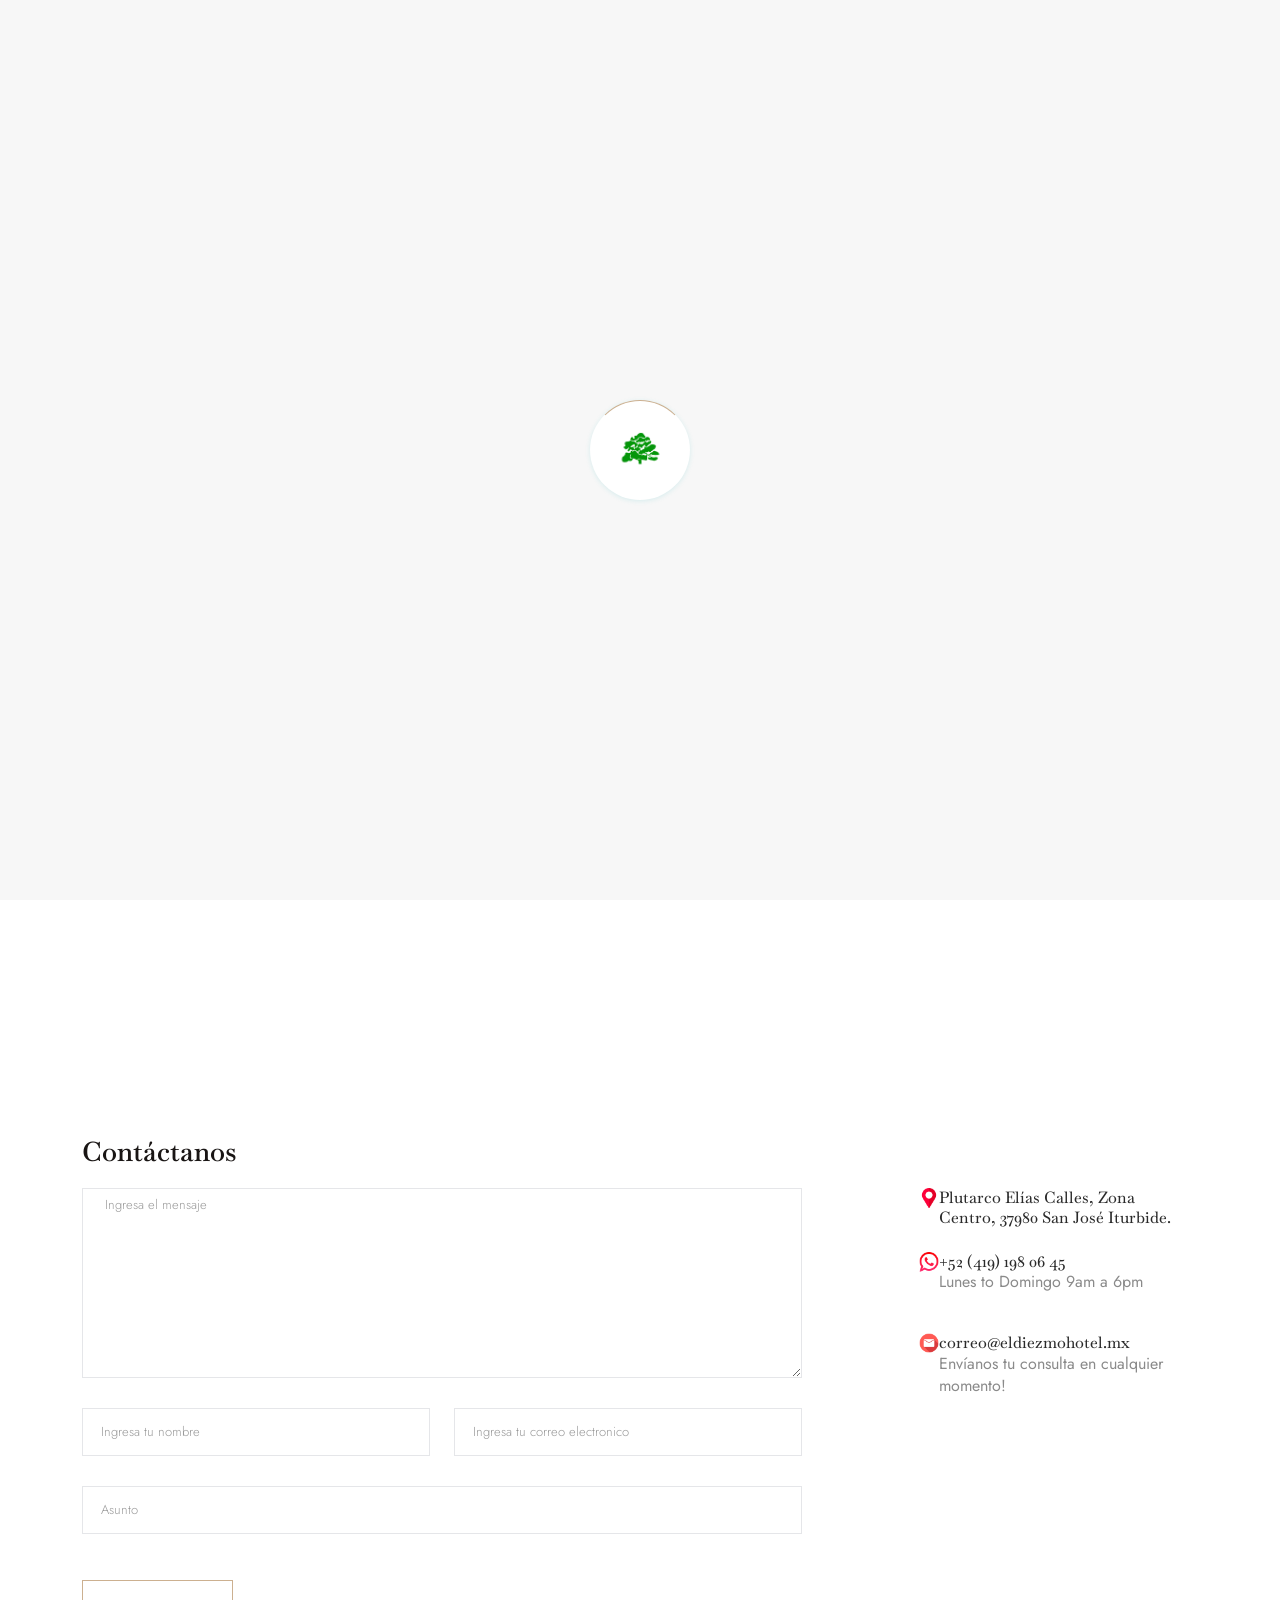
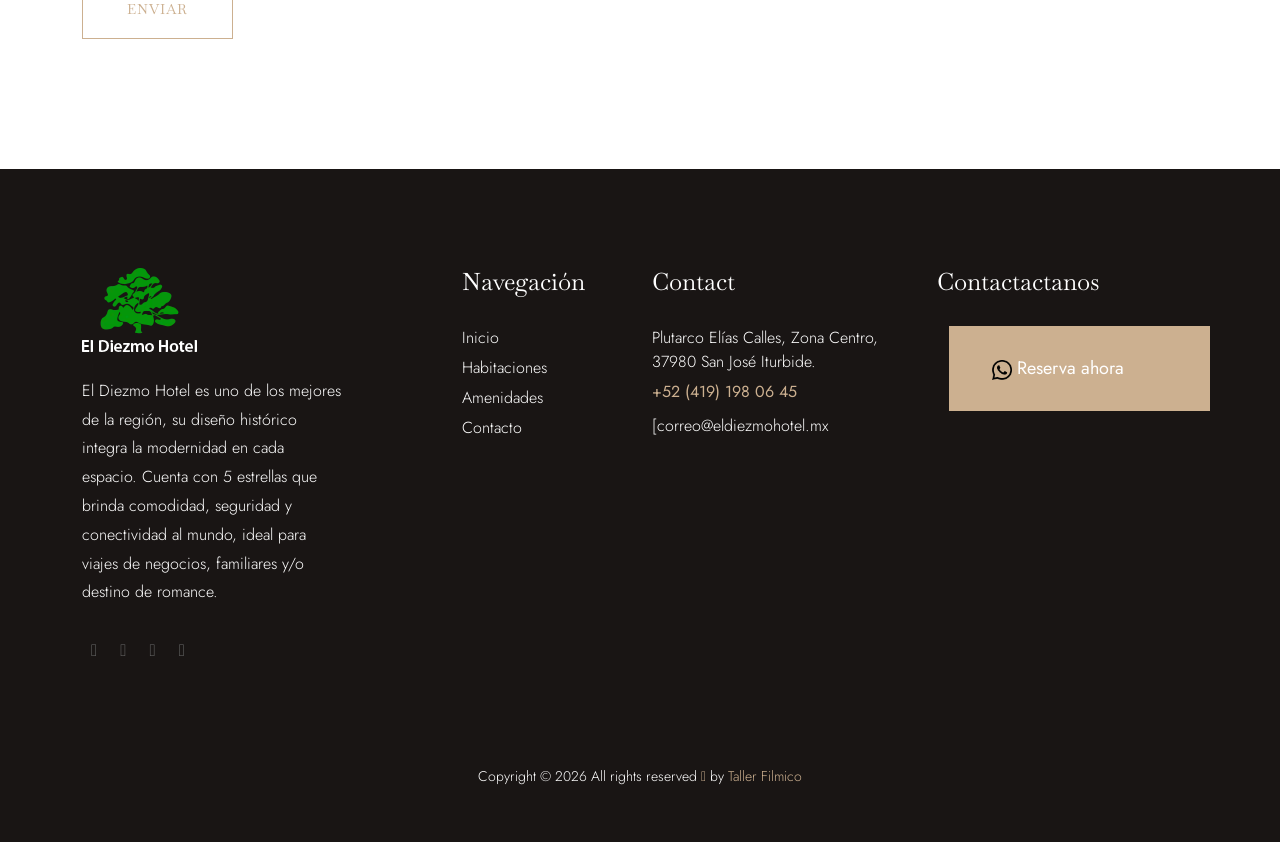
==== contact.html @ 3658029a "Cambios realizados 2" ====
<!DOCTYPE html>
<html class="no-js" lang="zxx">
  <head>
    <meta charset="utf-8" />
    <meta http-equiv="x-ua-compatible" content="ie=edge" />
    <title>Hotel | El Diezmo</title>
    <meta name="description" content="" />
    <meta name="viewport" content="width=device-width, initial-scale=1" />
    <link
      rel="shortcut icon"
      type="image/x-icon"
      href="assets/logo_diezmo.png"
    />

    <link
      rel="stylesheet"
      href="assets/css/A.bootstrap.min.css+owl.carousel.min.css+slicknav.css+gijgo.css+animate.min.css+magnific-popup.css+fontawesome-all.min.css+themify-icons.css+slick.css+nice-select.css,Mcc.6IcTY7UM1k.css.pagespeed.cf.N2L1IuRRrG.css"
    />
    <link
      rel="stylesheet"
      href="assets/css/A.style.css.pagespeed.cf.FJhlcspkRa.css"
    />
  </head>
  <body>
    <div id="preloader-active">
      <div class="preloader d-flex align-items-center justify-content-center">
        <div class="preloader-inner position-relative">
          <div class="preloader-circle"></div>
          <div class="preloader-img pere-text">
            <script data-pagespeed-no-defer>
              //<![CDATA[
              (function () {
                for (
                  var g =
                      "function" == typeof Object.defineProperties
                        ? Object.defineProperty
                        : function (b, c, a) {
                            if (a.get || a.set)
                              throw new TypeError(
                                "ES3 does not support getters and setters."
                              );
                            b != Array.prototype &&
                              b != Object.prototype &&
                              (b[c] = a.value);
                          },
                    h =
                      "undefined" != typeof window && window === this
                        ? this
                        : "undefined" != typeof global && null != global
                        ? global
                        : this,
                    k = ["String", "prototype", "repeat"],
                    l = 0;
                  l < k.length - 1;
                  l++
                ) {
                  var m = k[l];
                  m in h || (h[m] = {});
                  h = h[m];
                }
                var n = k[k.length - 1],
                  p = h[n],
                  q = p
                    ? p
                    : function (b) {
                        var c;
                        if (null == this)
                          throw new TypeError(
                            "The 'this' value for String.prototype.repeat must not be null or undefined"
                          );
                        c = this + "";
                        if (0 > b || 1342177279 < b)
                          throw new RangeError("Invalid count value");
                        b |= 0;
                        for (var a = ""; b; )
                          if ((b & 1 && (a += c), (b >>>= 1))) c += c;
                        return a;
                      };
                q != p &&
                  null != q &&
                  g(h, n, { configurable: !0, writable: !0, value: q });
                var t = this;
                function u(b, c) {
                  var a = b.split("."),
                    d = t;
                  a[0] in d || !d.execScript || d.execScript("var " + a[0]);
                  for (var e; a.length && (e = a.shift()); )
                    a.length || void 0 === c
                      ? d[e]
                        ? (d = d[e])
                        : (d = d[e] = {})
                      : (d[e] = c);
                }
                function v(b) {
                  var c = b.length;
                  if (0 < c) {
                    for (var a = Array(c), d = 0; d < c; d++) a[d] = b[d];
                    return a;
                  }
                  return [];
                }
                function w(b) {
                  var c = window;
                  if (c.addEventListener) c.addEventListener("load", b, !1);
                  else if (c.attachEvent) c.attachEvent("onload", b);
                  else {
                    var a = c.onload;
                    c.onload = function () {
                      b.call(this);
                      a && a.call(this);
                    };
                  }
                }
                var x;
                function y(b, c, a, d, e) {
                  this.h = b;
                  this.j = c;
                  this.l = a;
                  this.f = e;
                  this.g = {
                    height:
                      window.innerHeight ||
                      document.documentElement.clientHeight ||
                      document.body.clientHeight,
                    width:
                      window.innerWidth ||
                      document.documentElement.clientWidth ||
                      document.body.clientWidth,
                  };
                  this.i = d;
                  this.b = {};
                  this.a = [];
                  this.c = {};
                }
                function z(b, c) {
                  var a,
                    d,
                    e = c.getAttribute("data-pagespeed-url-hash");
                  if ((a = e && !(e in b.c)))
                    if (0 >= c.offsetWidth && 0 >= c.offsetHeight) a = !1;
                    else {
                      d = c.getBoundingClientRect();
                      var f = document.body;
                      a =
                        d.top +
                        ("pageYOffset" in window
                          ? window.pageYOffset
                          : (document.documentElement || f.parentNode || f)
                              .scrollTop);
                      d =
                        d.left +
                        ("pageXOffset" in window
                          ? window.pageXOffset
                          : (document.documentElement || f.parentNode || f)
                              .scrollLeft);
                      f = a.toString() + "," + d;
                      b.b.hasOwnProperty(f)
                        ? (a = !1)
                        : ((b.b[f] = !0),
                          (a = a <= b.g.height && d <= b.g.width));
                    }
                  a && (b.a.push(e), (b.c[e] = !0));
                }
                y.prototype.checkImageForCriticality = function (b) {
                  b.getBoundingClientRect && z(this, b);
                };
                u(
                  "pagespeed.CriticalImages.checkImageForCriticality",
                  function (b) {
                    x.checkImageForCriticality(b);
                  }
                );
                u("pagespeed.CriticalImages.checkCriticalImages", function () {
                  A(x);
                });
                function A(b) {
                  b.b = {};
                  for (
                    var c = ["IMG", "INPUT"], a = [], d = 0;
                    d < c.length;
                    ++d
                  )
                    a = a.concat(v(document.getElementsByTagName(c[d])));
                  if (a.length && a[0].getBoundingClientRect) {
                    for (d = 0; (c = a[d]); ++d) z(b, c);
                    a = "oh=" + b.l;
                    b.f && (a += "&n=" + b.f);
                    if ((c = !!b.a.length))
                      for (
                        a += "&ci=" + encodeURIComponent(b.a[0]), d = 1;
                        d < b.a.length;
                        ++d
                      ) {
                        var e = "," + encodeURIComponent(b.a[d]);
                        131072 >= a.length + e.length && (a += e);
                      }
                    b.i &&
                      ((e = "&rd=" + encodeURIComponent(JSON.stringify(B()))),
                      131072 >= a.length + e.length && (a += e),
                      (c = !0));
                    C = a;
                    if (c) {
                      d = b.h;
                      b = b.j;
                      var f;
                      if (window.XMLHttpRequest) f = new XMLHttpRequest();
                      else if (window.ActiveXObject)
                        try {
                          f = new ActiveXObject("Msxml2.XMLHTTP");
                        } catch (r) {
                          try {
                            f = new ActiveXObject("Microsoft.XMLHTTP");
                          } catch (D) {}
                        }
                      f &&
                        (f.open(
                          "POST",
                          d +
                            (-1 == d.indexOf("?") ? "?" : "&") +
                            "url=" +
                            encodeURIComponent(b)
                        ),
                        f.setRequestHeader(
                          "Content-Type",
                          "application/x-www-form-urlencoded"
                        ),
                        f.send(a));
                    }
                  }
                }
                function B() {
                  var b = {},
                    c;
                  c = document.getElementsByTagName("IMG");
                  if (!c.length) return {};
                  var a = c[0];
                  if (!("naturalWidth" in a && "naturalHeight" in a)) return {};
                  for (var d = 0; (a = c[d]); ++d) {
                    var e = a.getAttribute("data-pagespeed-url-hash");
                    e &&
                      ((!(e in b) &&
                        0 < a.width &&
                        0 < a.height &&
                        0 < a.naturalWidth &&
                        0 < a.naturalHeight) ||
                        (e in b && a.width >= b[e].o && a.height >= b[e].m)) &&
                      (b[e] = {
                        rw: a.width,
                        rh: a.height,
                        ow: a.naturalWidth,
                        oh: a.naturalHeight,
                      });
                  }
                  return b;
                }
                var C = "";
                u("pagespeed.CriticalImages.getBeaconData", function () {
                  return C;
                });
                u("pagespeed.CriticalImages.Run", function (b, c, a, d, e, f) {
                  var r = new y(b, c, a, e, f);
                  x = r;
                  d &&
                    w(function () {
                      window.setTimeout(function () {
                        A(r);
                      }, 0);
                    });
                });
              })();

              pagespeed.CriticalImages.Run(
                "/mod_pagespeed_beacon",
                "https://preview.colorlib.com/theme/rolax/contact.html",
                "-ilGEe-FWC",
                true,
                false,
                "aGmHltEAz98"
              );
              //]]>
            </script>
            <img
            src="assets/logo_diezmo.png"

              alt="loder"
              data-pagespeed-url-hash="3794015831"
              onload="pagespeed.CriticalImages.checkImageForCriticality(this);"
            />
          </div>
        </div>
      </div>
    </div>

    <header>
      <div class="header-area header-transparent">
        <div class="main-header">
          <div class="header-top">
            <div class="container-fluid">
              <div class="row">
                <div class="col-xl-12">
                  <div
                    class="d-flex justify-content-between flex-wrap align-items-center"
                  >
                    <div class="header-info-left">
                      <ul>
                        <li>Llamanos: +52 (419) 198 06 45</li>
                        <li>
                          <a
                            href="/cdn-cgi/l/email-protection"
                            class="__cf_email__"
                            data-cfemail="6801060e07281a07040910460b0705"
                            >correo@eldiezmohotel.mx</a
                          >
                        </li>
                      </ul>
                    </div>
                    <div class="header-info-right d-none d-sm-block">
                      <ul class="header-social">
                        <li>
                          <a href="#"><i class="fab fa-facebook"></i></a>
                        </li>
                        <li>
                          <a href="#"><i class="fab fa-twitter"></i></a>
                        </li>
                        <li>
                          <a href="#"><i class="fab fa-linkedin-in"></i></a>
                        </li>
                      </ul>
                    </div>
                  </div>
                </div>
              </div>
            </div>
          </div>
          <div class="header-bottom header-sticky">
            <div class="container-fluid">
              <div
                class="d-flex align-items-center justify-content-between flex-wrap"
              >
                <div class="logo">
                  <a href="index.html"
                    ><img
                      src="assets/logo_diezmo.png"
                      alt=""
                      data-pagespeed-url-hash="4291816094"
                      onload="pagespeed.CriticalImages.checkImageForCriticality(this);"
                  /></a>
                </div>
                <div class="menu-wrapper d-flex align-items-center">
                  <div class="main-menu d-none d-lg-block">
                    <nav>
                      <ul id="navigation">
                        <li><a href="index.html">Inicio</a></li>
                        <li><a href="rooms.html">Hotel</a></li>
                        <li><a href="restaurant.html">Amenidades</a></li>
                        <li><a href="contact.html">Contactactanos</a></li>
                      </ul>
                    </nav>
                  </div>

                  <div
                    class="header-right-btn f-right d-flex align-items-center"
                  >
                    <a
                      href="https://wa.me/5215512345678/?text=Hola%20Hotel,%20me%20gustaría%20hacer%20una%20reserva."
                      target="_blank"
                      class="header-btn2 d-none d-lg-block"
                      >Reserva ahora</a
                    >
                  </div>
                </div>

                <div class="col-12">
                  <div class="mobile_menu d-block d-lg-none"></div>
                </div>
              </div>
            </div>
          </div>
        </div>
      </div>
    </header>
    <main>
      <div class="slider-area hero-bg1 hero-overly">
        <div class="single-slider slider-height3 d-flex align-items-center">
          <div class="container">
            <div class="row justify-content-center">
              <div class="col-xl-7 col-lg-11">
                <div class="hero-caption hero-caption3">
                  <h1>Contactactanos</h1>
                </div>
              </div>
            </div>
          </div>
        </div>
      </div>

      <section class="contact-section">
        <div class="container">
          <div class="d-none d-sm-block mb-5 pb-4">
            <div style="width: 100%">
              <iframe 
              
              src="https://www.google.com/maps/embed?pb=!1m18!1m12!1m3!1d465.6100948920963!2d-100.38372322470441!3d20.997416411010782!2m3!1f0!2f0!3f0!3m2!1i1024!2i768!4f13.1!3m3!1m2!1s0x85d4bb1a746e9599%3A0x2f17b58926d4d061!2sEl%20Diezmo%20Hotel!5e0!3m2!1ses-419!2smx!4v1737780073823!5m2!1ses-419!2smx" 
              
              width="100%" height="527" style="border:0;" allowfullscreen="" loading="lazy" referrerpolicy="no-referrer-when-downgrade"></iframe>
            </div>
          </div>
          <div class="row">
            <!-- <div class="col-12">
              <h2 class="contact-title">Contáctanos</h2>
            </div>
            <div class="col-lg-6">
              <a
                href="https://wa.me/5215512345678/?text=Hola%20Hotel,%20me%20gustaría%20hacer%20una%20reserva."
                target="_blank"
                class="btn_01 about-btn"
                >Reserva Ya!</a
              >
            </div> -->
            <!-- <div class="col-lg-8">
              <form
                class="form-contact contact_form"
                action="contact_process.php"
                method="post"
                id="contactForm"
                novalidate
              >
                <div class="row">
                  <div class="col-12">
                    <div class="form-group">
                      <textarea
                        class="form-control w-100"
                        name="message"
                        id="message"
                        cols="30"
                        rows="9"
                        onfocus="this.placeholder = ''"
                        onblur="this.placeholder = 'Enter Message'"
                        placeholder=" Enter Message"
                      ></textarea>
                    </div>
                  </div>
                  <div class="col-sm-6">
                    <div class="form-group">
                      <input
                        class="form-control valid"
                        name="name"
                        id="name"
                        type="text"
                        onfocus="this.placeholder = ''"
                        onblur="this.placeholder = 'Enter your name'"
                        placeholder="Enter your name"
                      />
                    </div>
                  </div>
                  <div class="col-sm-6">
                    <div class="form-group">
                      <input
                        class="form-control valid"
                        name="email"
                        id="email"
                        type="email"
                        onfocus="this.placeholder = ''"
                        onblur="this.placeholder = 'Enter email address'"
                        placeholder="Email"
                      />
                    </div>
                  </div>
                  <div class="col-12">
                    <div class="form-group">
                      <input
                        class="form-control"
                        name="subject"
                        id="subject"
                        type="text"
                        onfocus="this.placeholder = ''"
                        onblur="this.placeholder = 'Enter Subject'"
                        placeholder="Enter Subject"
                      />
                    </div>
                  </div>
                </div>
                <div class="form-group mt-3">
                  <button
                    type="submit"
                    class="button button-contactForm boxed-btn"
                  >
                    Send
                  </button>
                </div>
              </form>
            </div> -->
            <div class="row">
              <div class="col-12">
              <h2 class="contact-title">Contáctanos</h2>
              </div>
              <div class="col-lg-8">
              <form class="form-contact contact_form" action="contact_process.php" method="post" id="contactForm" novalidate>
              <div class="row">
              <div class="col-12">
              <div class="form-group">
              <textarea class="form-control w-100" name="message" id="message" cols="30" rows="9" onfocus="this.placeholder = ''" onblur="this.placeholder = 'Ingresa el mensaje'" placeholder=" Ingresa el mensaje"></textarea>
              </div>
              </div>
              <div class="col-sm-6">
              <div class="form-group">
              <input class="form-control valid" name="name" id="name" type="text" onfocus="this.placeholder = ''" onblur="this.placeholder = 'Ingresa tu nombre'" placeholder="Ingresa tu nombre">
              </div>
              </div>
              <div class="col-sm-6">
              <div class="form-group">
              <input class="form-control valid" name="email" id="email" type="email" onfocus="this.placeholder = ' Ingresa tu correo electronico'" onblur="this.placeholder = 'Ingresa tu correo electronico'" placeholder="Ingresa tu correo electronico">
              </div>
              </div>
              <div class="col-12">
              <div class="form-group">
              <input class="form-control" name="subject" id="subject" type="text" onfocus="this.placeholder = ''" onblur="this.placeholder = 'Asunto'" placeholder="Asunto">
              </div>
              </div>
              </div>
              <div class="form-group mt-3">
              <button type="submit" class="button button-contactForm boxed-btn">Enviar</button>
              </div>
              </form>
              </div>
              <div class="col-lg-3 offset-lg-1">
                <div class="media contact-info">
                  <img
                    src="assets/img/icon/placeholder.png"
                    alt="WhatsApp"
                    width="20"
                    height="20"
                  />
                  <div class="media-body">
                    <h3>
                      Plutarco Elías Calles, Zona Centro, 37980 San José Iturbide.
                    </h3>
                  </div>
                </div>
                <div class="media contact-info">
                  <img
                    src="assets/img/icon/social.png"
                    alt="WhatsApp"
                    width="20"
                    height="20"
                  />
                  <div class="media-body">
                    <h3>+52 (419) 198 06 45</h3>
                    <p>Lunes to Domingo 9am a 6pm</p>
                  </div>
                </div>
                <div class="media contact-info">
                  <img
                    src="assets/img/icon/mail.png"
                    alt="WhatsApp"
                    width="20"
                    height="20"
                  />
                  <div class="media-body">
                    <h3>
                      <a
                        href="/cdn-cgi/l/email-protection"
                        class="__cf_email__"
                        data-cfemail="bccfc9ccccd3cec8fcdfd3d0d3ced0d5de92dfd3d1"
                        >correo@eldiezmohotel.mx</a
                      >
                    </h3>
                    <p>Envíanos tu consulta en cualquier momento!</p>
                  </div>
                </div>
              </div>
                </div>
          </div>
        </div>
      </section>
    </main>
    <footer>
      <div class="footer-area footer-padding">
        <div class="footer-wrapper">
          <div class="container">
            <div class="row d-flex justify-content-between">
              <div class="col-xl-3 col-lg-4 col-md-6 col-sm-6">
                <div class="single-footer-caption mb-50">
                  <div class="single-footer-caption mb-30">
                    <div class="footer-logo mb-25">
                      <a href="index.html"
                        ><img
                          src="assets/logo_diezmo.png"
                          alt=""
                          data-pagespeed-url-hash="2012741894"
                          onload="pagespeed.CriticalImages.checkImageForCriticality(this);"
                      /></a>
                    </div>
                    <div class="footer-tittle">
                      <div class="footer-pera">
                        <p>
                          El Diezmo Hotel es uno de los mejores de la región, su
                          diseño histórico integra la modernidad en cada
                          espacio. Cuenta con 5 estrellas que brinda comodidad,
                          seguridad y conectividad al mundo, ideal para viajes
                          de negocios, familiares y/o destino de romance.
                        </p>
                      </div>
                    </div>

                    <div class="footer-social">
                      <a href="#"><i class="fab fa-twitter-square"></i></a>
                      <a href="https://bit.ly/sai4ull"
                        ><i class="fab fa-facebook-square"></i
                      ></a>
                      <a href="#"><i class="fab fa-linkedin"></i></a>
                      <a href="#"><i class="fab fa-pinterest-square"></i></a>
                    </div>
                  </div>
                </div>
              </div>
              <div class="offset-xl-1 col-xl-2 col-lg-2 col-md-4 col-sm-5">
                <div class="single-footer-caption mb-50">
                  <div class="footer-tittle">
                    <h4>Navegación</h4>
                    <ul>
                      <li><a href="#">Inicio</a></li>
                      <li><a href="#">Habitaciones</a></li>
                      <li><a href="#">Amenidades</a></li>
                      <li><a href="#">Contacto</a></li>
                    </ul>
                  </div>
                </div>
              </div>
              <div class="col-xl-3 col-lg-2 col-md-4 col-sm-5">
                <div class="single-footer-caption mb-50">
                  <div class="footer-tittle">
                    <h4>Contact</h4>
                    <ul>
                      <li>
                        <a href="#"
                          >Plutarco Elías Calles, Zona Centro, 37980 San José
                          Iturbide.</a
                        >
                      </li>
                      <li class="number">
                        <a href="#">+52 (419) 198 06 45</a>
                      </li>
                      <li>
                        <a href="#"
                          ><span
                            class="__cf_email__"
                            data-cfemail="83e0ecedf7e2e0f7c3e0e2f1f4e2f0ebade0ecee"
                            >[correo@eldiezmohotel.mx</span
                          ></a
                        >
                      </li>
                    </ul>
                  </div>
                </div>
              </div>
              <div class="col-xl-3 col-lg-3 col-md-6 col-sm-6">
                <div class="single-footer-caption mb-50">
                  <div class="footer-tittle">
                    <h4>Contactactanos</h4>
                    <a
                      href="https://wa.me/5215512345678/?text=Hola%20Hotel,%20me%20gustaría%20hacer%20una%20reserva."
                      target="_blank"
                      class="header-btn2 d-none d-lg-block"
                    >
                      <img
                        src="assets/whatsapp.png"
                        alt="WhatsApp"
                        width="20"
                        height="20"
                      />
                      Reserva ahora
                    </a>
                    <!-- <p>Subscribe our newsletter to get updates.</p> -->
                  </div>

                  <!-- <div class="footer-form">
                    <div id="mc_embed_signup">
                      <form
                        target="_blank"
                        action="https://spondonit.us12.list-manage.com/subscribe/post?u=1462626880ade1ac87bd9c93a&amp;id=92a4423d01"
                        class="subscribe_form relative mail_part"
                        novalidate
                      >
                        <input
                          type="email"
                          name="EMAIL"
                          id="newsletter-form-email"
                          placeholder="  Enter your email"
                        />
                        <div class="form-icon">
                          <button
                            type="submit"
                            name="submit"
                            id="newsletter-submit"
                            class="email_icon newsletter-submit button-contactForm"
                          >
                            Search
                          </button>
                        </div>
                        <div class="mt-10 info"></div>
                      </form>
                    </div>
                  </div> -->
                </div>
              </div>
            </div>
          </div>

          <div class="footer-bottom-area">
            <div class="container">
              <div class="footer-border">
                <div class="row d-flex align-items-center">
                  <div class="col-xl-12">
                    <div class="footer-copy-right text-center">
                      <p>
                        Copyright &copy;
                        <script
                          data-cfasync="false"
                          src="/cdn-cgi/scripts/5c5dd728/cloudflare-static/email-decode.min.js"
                        ></script>
                        <script>
                          document.write(new Date().getFullYear());
                        </script>
                        All rights reserved
                        <i
                          class="fa fa-heart color-danger"
                          aria-hidden="true"
                        ></i>
                        by
                        <a
                          href="https://www.facebook.com/people/Taller-F%C3%ADlmico/61557975426450/?mibextid=ZbWKwL"
                          target="_blank"
                          rel="nofollow noopener"
                          >Taller Filmico</a
                        >
                      </p>
                    </div>
                  </div>
                </div>
              </div>
            </div>
          </div>
        </div>
      </div>
    </footer>

    <div id="back-top">
      <a class="wrapper" title="Go to Top" href="#">
        <div class="arrows-container">
          <div class="arrow arrow-one"></div>
          <div class="arrow arrow-two"></div>
        </div>
      </a>
    </div>

    <script src="./assets/js/vendor/modernizr-3.5.0.min.js"></script>
    <script src="./assets/js/vendor/jquery-1.12.4.min.js"></script>
    <script src="assets/js/popper.min.js+bootstrap.min.js.pagespeed.jc.1THY_pwCW8.js"></script>
    <script>
      eval(mod_pagespeed_H7Hy$rE$mY);
    </script>
    <script>
      eval(mod_pagespeed_HHx_AU7N$I);
    </script>

    <script src="assets/js/owl.carousel.min.js+slick.min.js.pagespeed.jc.YqDU5urJVF.js"></script>
    <script>
      eval(mod_pagespeed_MhVeSie6Rt);
    </script>
    <script>
      eval(mod_pagespeed_AKXXj3j3z$);
    </script>
    <script src="assets/js/jquery.slicknav.min.js+wow.min.js+jquery.magnific-popup.js+jquery.nice-select.min.js+jquery.counterup.min.js+waypoints.min.js.pagespeed.jc.ZO59WbtP6X.js"></script>
    <script>
      eval(mod_pagespeed_PHkKEhM9y_);
    </script>

    <script>
      eval(mod_pagespeed_787RsCg033);
    </script>
    <script>
      eval(mod_pagespeed_na_hFkz25h);
    </script>
    <script>
      eval(mod_pagespeed_v8z5wnEOvf);
    </script>
    <script>
      eval(mod_pagespeed_gVMuEFCiWi);
    </script>
    <script>
      eval(mod_pagespeed_0NTDWnvl2Y);
    </script>
    <script src="./assets/js/gijgo.min.js"></script>

    <script src="assets/js/contact.js+jquery.form.js+jquery.validate.min.js+mail-script.js+jquery.ajaxchimp.min.js+plugins.js+main.js.pagespeed.jc.iZz6M_SFgf.js"></script>
    <script>
      eval(mod_pagespeed_ImuaxOr7z7);
    </script>
    <script>
      eval(mod_pagespeed_2j_3xMkzU4);
    </script>
    <script>
      eval(mod_pagespeed_u6rDHIc118);
    </script>
    <script>
      eval(mod_pagespeed_$dIoJ7iX98);
    </script>
    <script>
      eval(mod_pagespeed_Gnn7ITa0Cf);
    </script>

    <script>
      eval(mod_pagespeed_$YsDpla3yG);
    </script>
    <script>
      eval(mod_pagespeed_v$jib$F3Tb);
    </script>

    <script
      async
      src="https://www.googletagmanager.com/gtag/js?id=UA-23581568-13"
    ></script>
    <script>
      window.dataLayer = window.dataLayer || [];
      function gtag() {
        dataLayer.push(arguments);
      }
      gtag("js", new Date());

      gtag("config", "UA-23581568-13");
    </script>
    <script
      defer
      src="https://static.cloudflareinsights.com/beacon.min.js/v652eace1692a40cfa3763df669d7439c1639079717194"
      integrity="sha512-Gi7xpJR8tSkrpF7aordPZQlW2DLtzUlZcumS8dMQjwDHEnw9I7ZLyiOj/6tZStRBGtGgN6ceN6cMH8z7etPGlw=="
      data-cf-beacon='{"rayId":"7290672009ab887f","token":"cd0b4b3a733644fc843ef0b185f98241","version":"2022.6.0","si":100}'
      crossorigin="anonymous"
    ></script>
  </body>
</html>
---- assets/css/A.style.css.pagespeed.cf.FJhlcspkRa.css ----
@import url(https://fonts.googleapis.com/css2?family=Baskervville:ital@0;1&family=Jost:wght@300;400;500;600;700;800&display=swap);
body {
  font-family: "Jost", sans-serif;
  font-weight: normal;
  font-style: normal;
  font-size: 16px;
}
h1,
h2,
h3,
h4,
h5,
h6 {
  font-family: "Baskervville", serif;
  color: #191514;
  margin-top: 0;
  font-style: normal;
  font-weight: 500;
  text-transform: normal;
}
p {
  font-family: "Jost", sans-serif;
  color: #94817e;
  font-size: 16px;
  line-height: 30px;
  margin-bottom: 15px;
  font-weight: normal;
  line-height: 1.4;
}
.f-right {
  float: right;
}
.fix {
  overflow: hidden;
}
.clear {
  clear: both;
}
.mb-5 {
  margin-bottom: 5px;
}
.mb-10 {
  margin-bottom: 10px;
}
.mb-15 {
  margin-bottom: 15px;
}
.mb-20 {
  margin-bottom: 20px;
}
.mb-25 {
  margin-bottom: 25px;
}
.mb-30 {
  margin-bottom: 30px;
}
.mb-40 {
  margin-bottom: 40px;
}
.mb-50 {
  margin-bottom: 50px;
}
.mb-60 {
  margin-bottom: 60px;
}
.pt-10 {
  padding-top: 10px;
}
.pb-45 {
  padding-bottom: 45px;
}
.mt-10 {
  margin-top: 10px;
}
.mt-15 {
  margin-top: 15px;
}
.mt-30 {
  margin-top: 30px;
}
.mt-40 {
  margin-top: 40px;
}
a,
.button {
  -webkit-transition: all 0.3s ease-out 0s;
  -moz-transition: all 0.3s ease-out 0s;
  -ms-transition: all 0.3s ease-out 0s;
  -o-transition: all 0.3s ease-out 0s;
  transition: all 0.3s ease-out 0s;
}
a:focus,
.button:focus {
  text-decoration: none;
  outline: none;
}
a {
  color: #635c5c;
  text-decoration: none;
}
a:hover {
  color: #fff;
}
a:focus,
a:hover {
  text-decoration: none;
}
a,
button {
  color: #fff;
  outline: medium none;
}
button:focus,
input:focus,
input:focus,
textarea,
textarea:focus {
  outline: 0;
}
input:focus::-moz-placeholder {
  opacity: 0;
  -webkit-transition: 0.4s;
  -o-transition: 0.4s;
  transition: 0.4s;
}
h1 a,
h2 a,
h3 a,
h4 a,
h5 a,
h6 a {
  color: inherit;
}
ul {
  margin: 0;
  padding: 0;
}
li {
  list-style: none;
}
hr {
  border-bottom: 1px solid #eceff8;
  border-top: 0 none;
  margin: 30px 0;
  padding: 0;
}
.sticky-bar {
  left: 0;
  margin: auto;
  position: fixed;
  top: 0;
  width: 100%;
  -webkit-box-shadow: 0 10px 15px rgba(25, 25, 25, 0.1);
  box-shadow: 0 10px 15px rgba(25, 25, 25, 0.1);
  z-index: 9999;
  -webkit-animation: 300ms ease-in-out 0s normal none 1 running fadeInDown;
  animation: 300ms ease-in-out 0s normal none 1 running fadeInDown;
  -webkit-box-shadow: 0 10px 15px rgba(25, 25, 25, 0.1);
}
#back-top {
  background: #ccb090;
  height: 40px;
  width: 40px;
  right: 31px;
  bottom: 18px;
  position: fixed;
  color: #fff;
  font-size: 20px;
  text-align: center;
  border-radius: 50%;
  line-height: 40px;
  border: 2px solid transparent;
  box-shadow: 0 0 10px 3px rgba(108, 98, 98, 0.2);
}
@media (max-width: 575px) {
  #back-top {
    right: 16px;
  }
}
#back-top a i {
  display: block;
  line-height: 50px;
}
#back-top .wrapper {
  position: relative;
}
#back-top .wrapper .arrows-container {
  position: absolute;
  text-align: center;
  bottom: -3px;
  margin: 0 auto;
  display: block;
  right: 7px;
}
#back-top .wrapper .arrows-container .arrow {
  padding: 7px;
  box-shadow: 2px -2px #fff inset;
  transform: rotate(130deg);
  opacity: 0;
  position: absolute;
}
#back-top .wrapper .arrows-container .arrow-one {
  animation: arrowMovement 3s ease-in-out infinite;
}
#back-top .wrapper .arrows-container .arrow-two {
  animation: arrowMovement 3s 1s ease-in-out infinite;
}
@keyframes arrowMovement {
  0% {
    top: 15px;
    opacity: 0;
  }
  70% {
    opacity: 1;
  }
  100% {
    top: 0px;
    opacity: 0;
  }
}
.preloader {
  background-color: #f7f7f7;
  width: 100%;
  height: 100%;
  position: fixed;
  top: 0;
  left: 0;
  right: 0;
  bottom: 0;
  z-index: 999999;
  -webkit-transition: 0.6s;
  -o-transition: 0.6s;
  transition: 0.6s;
  margin: 0 auto;
}
.preloader .preloader-circle {
  width: 100px;
  height: 100px;
  position: relative;
  border-style: solid;
  border-width: 1px;
  border-top-color: #ccb090;
  border-bottom-color: transparent;
  border-left-color: transparent;
  border-right-color: transparent;
  z-index: 10;
  border-radius: 50%;
  -webkit-box-shadow: 0 1px 5px 0 rgba(35, 181, 185, 0.15);
  box-shadow: 0 1px 5px 0 rgba(35, 181, 185, 0.15);
  background-color: #fff;
  -webkit-animation: zoom 2000ms infinite ease;
  animation: zoom 2000ms infinite ease;
  -webkit-transition: 0.6s;
  -o-transition: 0.6s;
  transition: 0.6s;
}
.preloader .preloader-img {
  position: absolute;
  top: 50%;
  z-index: 200;
  left: 0;
  right: 0;
  margin: 0 auto;
  text-align: center;
  display: inline-block;
  -webkit-transform: translateY(-50%);
  -ms-transform: translateY(-50%);
  transform: translateY(-50%);
  padding-top: 6px;
  -webkit-transition: 0.6s;
  -o-transition: 0.6s;
  transition: 0.6s;
}
.preloader .preloader-img img {
  max-width: 55px;
}
.preloader .pere-text strong {
  font-weight: 800;
  color: #dca73a;
  text-transform: uppercase;
}
@keyframes zoom {
  0% {
    -webkit-transform: rotate(0deg);
    transform: rotate(0deg);
    -webkit-transition: all 0.1s ease-out 0s;
    -moz-transition: all 0.1s ease-out 0s;
    -ms-transition: all 0.1s ease-out 0s;
    -o-transition: all 0.1s ease-out 0s;
    transition: all 0.1s ease-out 0s;
  }
  100% {
    -webkit-transform: rotate(360deg);
    transform: rotate(360deg);
    -webkit-transition: all 0.1s ease-out 0s;
    -moz-transition: all 0.1s ease-out 0s;
    -ms-transition: all 0.1s ease-out 0s;
    -o-transition: all 0.1s ease-out 0s;
    transition: all 0.1s ease-out 0s;
  }
}
@-webkit-keyframes heartbeat {
  to {
    -webkit-transform: scale(1.03);
    transform: scale(1.03);
  }
}
@keyframes rotateme {
  from {
    -webkit-transform: rotate(0deg);
    transform: rotate(0deg);
  }
  to {
    -webkit-transform: rotate(360deg);
    transform: rotate(360deg);
  }
}
@-webkit-keyframes rotateme {
  from {
    -webkit-transform: rotate(0deg);
  }
  to {
    -webkit-transform: rotate(360deg);
  }
}
.slick-initialized .slick-slide {
  outline: 0;
}
.running {
  animation: nudge 10s linear infinite alternate;
}
@keyframes nudge {
  0%,
  100% {
    transform: translate(0, 0);
  }
  50% {
    transform: translate(-100px, 0);
    @media (max-width: 575px) {
      transform: translate(-50px, 0) !important;
    }
  }
  80% {
    transform: translate(100px, 0);
    @media (max-width: 575px) {
      transform: translate(50px, 0) !important;
    }
  }
}
.nice-select {
  line-height: 30px;
  border: 1px solid #eaeaea;
  height: 50px;
  width: 100%;
  color: #071112;
  font-weight: 500;
  text-transform: capitalize;
  padding-top: 10px;
  border-radius: 25px;
}
.nice-select::after {
  border-bottom: 2px solid #a3a3a3;
  border-right: 2px solid #a3a3a3;
  height: 7px;
  right: 41px;
  width: 7px;
}
.nice-select .list {
  width: 100%;
  border-radius: 0;
}
.nice-select.open .list {
  width: 100%;
  border-radius: 0;
}
.nice-select .option {
  color: #071112;
}
.nice-select::placeholder {
  color: #5e5e5e;
  font-size: 16px;
  font-weight: 400;
}
.section-padding {
  padding-top: 120px;
  padding-bottom: 120px;
}
@media only screen and (min-width: 768px) and (max-width: 991px) {
  .section-padding {
    padding-top: 100px;
    padding-bottom: 100px;
  }
}
@media only screen and (min-width: 576px) and (max-width: 767px) {
  .section-padding {
    padding-top: 70px;
    padding-bottom: 70px;
  }
}
@media (max-width: 575px) {
  .section-padding {
    padding-top: 70px;
    padding-bottom: 70px;
  }
}
.footer-padding {
  padding-top: 99px;
  padding-bottom: 0;
}
@media only screen and (min-width: 768px) and (max-width: 991px) {
  .footer-padding {
    padding-top: 80px;
    padding-bottom: 20px;
  }
}
@media only screen and (min-width: 576px) and (max-width: 767px) {
  .footer-padding {
    padding-top: 80px;
    padding-bottom: 20px;
  }
}
@media (max-width: 575px) {
  .footer-padding {
    padding-top: 80px;
    padding-bottom: 0;
  }
}
@media only screen and (min-width: 576px) and (max-width: 767px) {
  .section-tittle {
    margin-bottom: 50px;
  }
}
@media (max-width: 575px) {
  .section-tittle {
    margin-bottom: 50px;
  }
}
.section-tittle p {
  color: #656565;
  font-size: 18px;
  font-weight: 400;
  line-height: 1.5;
}
@media only screen and (min-width: 576px) and (max-width: 767px) {
  .section-tittle p br {
    display: none;
  }
}
@media (max-width: 575px) {
  .section-tittle p br {
    display: none;
  }
}
.section-tittle p a {
  text-decoration: underline;
}
.section-tittle > span {
  color: #7ea0ff;
  font-size: 16px;
  font-weight: 400;
  margin-bottom: 10px;
  text-transform: capitalize;
  display: inline-block;
  letter-spacing: 0.05em;
}
@media (max-width: 575px) {
  .section-tittle > span {
    font-size: 14px;
    padding-left: 0;
  }
}
.section-tittle h2 {
  font-family: "Baskervville", serif;
  font-size: 42px;
  display: block;
  font-weight: 400;
  line-height: 1.3;
  margin-bottom: 12px;
}
@media only screen and (min-width: 1200px) and (max-width: 1400px) {
  .section-tittle h2 {
    font-size: 40px;
  }
}
@media only screen and (min-width: 992px) and (max-width: 1199px) {
  .section-tittle h2 {
    font-size: 41px;
  }
}
@media only screen and (min-width: 768px) and (max-width: 991px) {
  .section-tittle h2 {
    font-size: 40px;
  }
}
@media only screen and (min-width: 576px) and (max-width: 767px) {
  .section-tittle h2 {
    font-size: 31px;
  }
}
@media (max-width: 575px) {
  .section-tittle h2 {
    font-size: 24px;
  }
}
@media only screen and (min-width: 576px) and (max-width: 767px) {
  .section-tittle h2 br {
    display: none;
  }
}
@media (max-width: 575px) {
  .section-tittle h2 br {
    display: none;
  }
}
.section-img-bg2 {
  background-size: cover !important;
  background-repeat: no-repeat !important;
}
.btn {
  background: #ccb090;
  font-family: "Baskervville", serif;
  text-transform: inherit !important;
  padding: 22px 32px;
  color: #fff !important;
  cursor: pointer;
  display: inline-block;
  font-size: 18px !important;
  font-weight: 500 !important;
  border-radius: 35px;
  line-height: 1;
  line-height: 0;
  cursor: pointer;
  -moz-user-select: none;
  transition: color 0.4s linear;
  position: relative;
  z-index: 1;
  border: 0;
  overflow: hidden;
}
.btn::before {
  content: "";
  position: absolute;
  left: 0;
  top: 0;
  width: 102%;
  height: 102%;
  background: #ec583a;
  z-index: 1;
  border-radius: 0;
  transition: transform 0.5s;
  transition-timing-function: ease;
  transform-origin: 0 0;
  transition-timing-function: cubic-bezier(0.5, 1.6, 0.4, 0.7);
  transform: scaleX(0);
  border-radius: 0;
}
.btn i {
  padding-right: 11px;
}
.btn:hover {
  color: #fff !important;
}
.btn:hover::before {
  transform: scaleX(1);
  z-index: -1;
}
.about-btn {
  padding: 30px 40px;
}
.header-btn2 {
  padding: 29px 43px !important;
  background: #ccb090;
  border-radius: 0;
  font-size: 18px;
  position: relative;
  right: -12px;
  top: 0;
}
.header-btn2 i {
  padding-right: 9px;
  font-size: 17px;
  color: #fff;
}
@media only screen and (min-width: 992px) and (max-width: 1199px) {
  .header-btn2 {
    padding: 29px 49px !important;
  }
}
.submit-btn {
  width: 100%;
  background: #ccb090;
  font-family: "Baskervville", serif;
  text-transform: inherit !important;
  padding: 25px 43px;
  color: #fff !important;
  cursor: pointer;
  display: inline-block;
  font-size: 16px !important;
  font-weight: 500 !important;
  border-radius: 35px;
  line-height: 1;
  line-height: 0;
  cursor: pointer;
  -moz-user-select: none;
  transition: color 0.4s linear;
  position: relative;
  z-index: 1;
  border: 0;
  overflow: hidden;
}
.submit-btn::before {
  content: "";
  position: absolute;
  left: 0;
  top: 0;
  width: 101%;
  height: 101%;
  background: #191514;
  z-index: 1;
  border-radius: 5px;
  transition: transform 0.5s;
  transition-timing-function: ease;
  transform-origin: 0 0;
  transition-timing-function: cubic-bezier(0.5, 1.6, 0.4, 0.7);
  transform: scaleX(0);
  border-radius: 0;
}
.submit-btn:hover {
  color: #fff !important;
}
.submit-btn:hover::before {
  transform: scaleX(1);
  z-index: -1;
}
.submit-btn i {
  font-size: 20px;
  margin-right: 10px;
  color: #fff;
  -webkit-transition: all 0.3s ease-out 0s;
  -moz-transition: all 0.3s ease-out 0s;
  -ms-transition: all 0.3s ease-out 0s;
  -o-transition: all 0.3s ease-out 0s;
  transition: all 0.3s ease-out 0s;
}
.btn_1 {
  background-color: #ccb090;
  border: 1px solid #ccb090;
  color: #fff !important;
  display: inline-block;
  padding: 16px 41px;
  text-transform: capitalize;
  line-height: 16px;
  margin-top: 32px;
  font-size: 13px;
}
.btn_1:hover {
  background-color: #fff;
  border: 1px solid #ccb090;
  color: #ccb090 !important;
}
.btn_01 {
  color: #ccb090 !important;
  border: 1px solid #ccb090;
  display: inline-block;
  padding: 12px 44px;
  text-transform: capitalize;
  font-size: 16px;
  font-weight: 500;
  background: none;
}
.btn_01:hover {
  background-color: #ccb090;
  border: 1px solid #ccb090;
  color: #fff !important;
}
.btn.focus,
.btn:focus {
  outline: 0;
  box-shadow: none;
}
.btn.focus,
.btn:focus {
  outline: 0;
  box-shadow: none;
}
.tittle-btn {
  color: #191514;
  font-size: 18px;
  font-weight: 400;
  display: inline-block;
  text-decoration: dotted underline;
}
.tittle-btn:hover {
  color: inherit;
  text-decoration: dotted underline;
  letter-spacing: 0.3px;
}
.boxed-btn {
  background: #fff;
  color: #ccb090 !important;
  display: inline-block;
  padding: 18px 44px;
  font-family: "Baskervville", serif;
  font-size: 14px;
  font-weight: 400;
  border: 0;
  border: 1px solid #ccb090;
  letter-spacing: 1px;
  text-align: center;
  color: #ccb090;
  text-transform: uppercase;
  cursor: pointer;
}
.boxed-btn:hover {
  background: #ccb090;
  color: #fff !important;
  border: 1px solid #ccb090;
}
.boxed-btn:focus {
  outline: none;
}
.boxed-btn2 {
  padding: 4px 20px !important;
}
@media only screen and (min-width: 768px) and (max-width: 991px) {
  .header-area {
    box-shadow: 0 10px 15px rgba(25, 25, 25, 0.1);
  }
}
@media only screen and (min-width: 576px) and (max-width: 767px) {
  .header-area {
    box-shadow: 0 10px 15px rgba(25, 25, 25, 0.1);
  }
}
@media (max-width: 575px) {
  .header-area {
    box-shadow: 0 10px 15px rgba(25, 25, 25, 0.1);
  }
}
.header-area .header-top {
  background: #2e0000;
  padding: 13px 38px;
}
@media only screen and (min-width: 1200px) and (max-width: 1400px) {
  .header-area .header-top {
    padding: 8px 20px;
  }
}
@media (min-width: 1401px) and (max-width: 1600px) {
  .header-area .header-top {
    padding: 8px 30px;
  }
}
@media only screen and (min-width: 992px) and (max-width: 1199px) {
  .header-area .header-top {
    padding: 8px 20px;
  }
}
@media only screen and (min-width: 768px) and (max-width: 991px) {
  .header-area .header-top {
    padding: 17px 20px;
  }
}
@media only screen and (min-width: 576px) and (max-width: 767px) {
  .header-area .header-top {
    padding: 17px 20px;
  }
}
@media (max-width: 575px) {
  .header-area .header-top {
    padding: 13px 7px;
  }
}
.header-area .header-top .header-info-left ul li {
  color: #fff;
  display: inline-block;
  margin-right: 15px;
  font-size: 15px;
  border-right: 1px solid rgba(255, 255, 255, 0.2);
  padding-right: 15px;
  line-height: 1;
}
.header-area .header-top .header-info-left ul li:last-child {
  margin-right: 0;
  padding-right: 0;
  border-right: 0;
}
.header-area .header-top .header-info-left ul li i {
  margin-right: 12px;
  color: #fff;
}
@media only screen and (min-width: 576px) and (max-width: 767px) {
  .header-area .header-top .header-info-left ul li {
    margin-right: 10px;
    font-size: 11px;
  }
}
@media (max-width: 575px) {
  .header-area .header-top .header-info-left ul li {
    margin-right: 10px;
    font-size: 13px;
  }
}
.header-area .header-top .header-info-right .header-social li {
  display: inline-block;
}
.header-area .header-top .header-info-right .header-social li a {
  color: #fff;
  font-size: 16px;
  padding-left: 19px;
}
.header-area .header-top .header-info-right .header-social li a i {
  -webkit-transition: all 0.4s ease-out 0s;
  -moz-transition: all 0.4s ease-out 0s;
  -ms-transition: all 0.4s ease-out 0s;
  -o-transition: all 0.4s ease-out 0s;
  transition: all 0.4s ease-out 0s;
  transform: rotateY(0deg);
  -webkit-transform: rotateY(0deg);
  -moz-transform: rotateY(0deg);
  -ms-transform: rotateY(0deg);
  -o-transform: rotateY(0deg);
}
.header-area .header-top .header-info-right .header-social li a:hover i {
  color: #fff;
  transform: rotateY(180deg);
  -webkit-transform: rotateY(180deg);
  -moz-transform: rotateY(180deg);
  -ms-transform: rotateY(180deg);
  -o-transform: rotateY(180deg);
}
.header-area .header-bottom {
  height: 85px;
  padding: 0 38px;
  padding-right: 0;
  border-bottom: 1px solid rgba(255, 255, 255, 0.3);
}
@media only screen and (min-width: 1200px) and (max-width: 1600px) {
  .header-area .header-bottom {
    padding: 0 16px;
    padding-right: 0;
  }
}
@media only screen and (min-width: 992px) and (max-width: 1199px) {
  .header-area .header-bottom {
    padding: 0 15px;
    padding-right: 0;
  }
}
@media only screen and (min-width: 768px) and (max-width: 991px) {
  .header-area .header-bottom {
    padding: 0 16px;
  }
}
@media only screen and (min-width: 576px) and (max-width: 767px) {
  .header-area .header-bottom {
    padding: 0 16px;
  }
}
@media (max-width: 575px) {
  .header-area .header-bottom {
    padding: 0 16px;
  }
}
@media only screen and (min-width: 768px) and (max-width: 991px) {
  .header-area .header-bottom.header-sticky.sticky-bar .header-right-btn {
    display: none !important;
  }
}
@media only screen and (min-width: 576px) and (max-width: 767px) {
  .header-area .header-bottom.header-sticky.sticky-bar .header-right-btn {
    display: none !important;
  }
}
@media (max-width: 575px) {
  .header-area .header-bottom.header-sticky.sticky-bar .header-right-btn {
    display: none !important;
  }
}
.header-area .header-bottom .main-menu {
  margin-right: 15px;
}
.header-area .header-bottom .main-menu ul li {
  display: inline-block;
  position: relative;
  z-index: 1;
  margin: 0 10px;
}
@media only screen and (min-width: 992px) and (max-width: 1199px) {
  .header-area .header-bottom .main-menu ul li {
    margin: 0 1px;
  }
}
.header-area .header-bottom .main-menu ul li a {
  font-family: "Jost", sans-serif;
  color: #fff;
  font-weight: 400;
  padding: 29px 9px;
  display: block;
  font-size: 18px;
  -webkit-transition: all 0.3s ease-out 0s;
  -moz-transition: all 0.3s ease-out 0s;
  -ms-transition: all 0.3s ease-out 0s;
  -o-transition: all 0.3s ease-out 0s;
  transition: all 0.3s ease-out 0s;
  text-transform: capitalize;
  position: relative;
}
@media only screen and (min-width: 992px) and (max-width: 1199px) {
  .header-area .header-bottom .main-menu ul li a {
    padding: 28px 14px;
  }
}
.header-area .header-bottom .main-menu ul li a::after {
  content: "";
  position: absolute;
  width: 0;
  bottom: -2px;
  right: 5px;
  left: -5px;
  height: 3px;
  z-index: 1;
  background: #fff;
  -webkit-transition: all 0.4s ease-out 0s;
  -moz-transition: all 0.4s ease-out 0s;
  -ms-transition: all 0.4s ease-out 0s;
  -o-transition: all 0.4s ease-out 0s;
  transition: all 0.4s ease-out 0s;
}
.header-area .header-bottom .main-menu ul li:hover > a {
  color: #fff;
}
.header-area .header-bottom .main-menu ul li:hover > a::after {
  left: 0;
  right: auto;
  width: 100%;
  -webkit-transition: all 0.4s ease-out 0s;
  -moz-transition: all 0.4s ease-out 0s;
  -ms-transition: all 0.4s ease-out 0s;
  -o-transition: all 0.4s ease-out 0s;
  transition: all 0.4s ease-out 0s;
}
.header-area .header-bottom .main-menu ul ul.submenu {
  position: absolute;
  width: 170px;
  background: #ccb090;
  left: 0;
  top: 90%;
  visibility: hidden;
  opacity: 0;
  box-shadow: 0 0 10px 3px rgba(0, 0, 0, 0.05);
  padding: 17px 0;
  -webkit-transition: all 0.3s ease-out 0s;
  -moz-transition: all 0.3s ease-out 0s;
  -ms-transition: all 0.3s ease-out 0s;
  -o-transition: all 0.3s ease-out 0s;
  transition: all 0.3s ease-out 0s;
}
.header-area .header-bottom .main-menu ul ul.submenu > li {
  margin-left: 7px;
  display: block;
}
.header-area .header-bottom .main-menu ul ul.submenu > li > a {
  font-family: "Jost", sans-serif;
  padding: 6px 10px !important;
  font-size: 16px;
  color: #fff;
  text-transform: capitalize;
}
.header-area .header-bottom .main-menu ul ul.submenu > li > a::after {
  position: unset;
}
.header-area .header-bottom .main-menu ul ul.submenu > li > a:hover {
  color: #fff;
  background: none;
  padding-left: 13px !important;
}
@media only screen and (min-width: 768px) and (max-width: 991px) {
  .header-area .header-bottom .logo {
    padding: 25px 0;
  }
}
@media only screen and (min-width: 576px) and (max-width: 767px) {
  .header-area .header-bottom .logo {
    padding: 25px 0;
  }
}
@media (max-width: 575px) {
  .header-area .header-bottom .logo {
    padding: 25px 0;
  }
}
.header-area .header-bottom .main-menu ul > li:hover > ul.submenu {
  visibility: visible;
  opacity: 1;
  top: 100%;
}
@media only screen and (min-width: 768px) and (max-width: 991px) {
  .header-right-btn {
    position: absolute;
    bottom: -82px;
    right: 11px;
  }
}
@media only screen and (min-width: 576px) and (max-width: 767px) {
  .header-right-btn {
    position: absolute;
    bottom: -82px;
    right: 11px;
  }
}
@media (max-width: 575px) {
  .header-right-btn {
    position: absolute;
    bottom: -82px;
    right: 11px;
    margin: 0;
  }
}
.header-transparent {
  position: absolute;
  top: 0;
  right: 0;
  left: 0;
  z-index: 9;
}
.header-sticky.sticky-bar {
  background: #191514;
}
.header-sticky.sticky-bar.sticky .main-menu ul li a {
  padding: 20px 20px !important;
}
@media only screen and (min-width: 768px) and (max-width: 991px) {
  .header-sticky.sticky-bar.sticky {
    padding: 15px 0;
  }
}
@media only screen and (min-width: 576px) and (max-width: 767px) {
  .header-sticky.sticky-bar.sticky {
    padding: 15px 0;
  }
}
@media (max-width: 575px) {
  .header-sticky.sticky-bar.sticky {
    padding: 15px 0;
  }
}
.mobile_menu {
  position: absolute;
  right: 0;
  width: 100%;
  z-index: 99;
}
.slider-height1 {
  min-height: 735px;
}
@media only screen and (min-width: 992px) and (max-width: 1199px) {
  .slider-height1 {
    min-height: 680px;
  }
}
@media only screen and (min-width: 768px) and (max-width: 991px) {
  .slider-height1 {
    min-height: 500px;
  }
}
@media only screen and (min-width: 576px) and (max-width: 767px) {
  .slider-height1 {
    min-height: 500px;
  }
}
@media (max-width: 575px) {
  .slider-height1 {
    min-height: 450px;
  }
}
.slider-height2 {
  min-height: 347px;
}
@media only screen and (min-width: 576px) and (max-width: 767px) {
  .slider-height2 {
    min-height: 300px;
  }
}
@media (max-width: 575px) {
  .slider-height2 {
    min-height: 300px;
  }
}
.slider-height3 {
  height: 400px;
}
@media only screen and (m in-width: 576px) and (max-width: 767px) {
  .slider-height3 {
    height: 400px;
  }
}
@media (max-width: 575px) {
  .slider-height3 {
    height: 350px;
  }
}
.hero-bg1 {
  background-image: url("../Fotos al inicio /resized/diezmo br-39.jpg");
  background-size: cover;
  background-repeat: no-repeat;
}
.slider-area .hero-caption {
  text-align: center;
}
@media only screen and (min-width: 768px) and (max-width: 991px) {
  .slider-area .hero-caption {
    padding-top: 122px;
  }
}
@media only screen and (min-width: 576px) and (max-width: 767px) {
  .slider-area .hero-caption {
    padding-top: 122px;
  }
}
@media (max-width: 575px) {
  .slider-area .hero-caption {
    padding-top: 100px;
  }
}
.slider-area .hero-caption span {
  color: #31ff7a;
  font-size: 60px;
  line-height: 1.2;
  font-weight: 400;
  margin-bottom: 30px;
  display: block;
}
@media (max-width: 575px) {
  .slider-area .hero-caption span {
    margin-bottom: 30px;
    font-size: 56px;
  }
}
.slider-area .hero-caption h1 {
  font-family: "Baskervville", serif;
  font-size: 57px;
  font-weight: 400;
  color: #fff;
  line-height: 1.3;
  margin-bottom: 7px;
}
@media only screen and (min-width: 992px) and (max-width: 1199px) {
  .slider-area .hero-caption h1 {
    font-size: 60px;
    line-height: 1.2;
  }
}
@media only screen and (min-width: 768px) and (max-width: 991px) {
  .slider-area .hero-caption h1 {
    font-size: 50px;
    line-height: 1.2;
  }
}
@media only screen and (min-width: 576px) and (max-width: 767px) {
  .slider-area .hero-caption h1 {
    font-size: 43px;
    line-height: 1.2;
    margin-bottom: 20px;
  }
}
@media (max-width: 575px) {
  .slider-area .hero-caption h1 {
    font-size: 35px;
    line-height: 1.2;
    margin-bottom: 20px;
  }
}
.slider-area .hero-caption p {
  color: #fff;
  font-size: 22px;
  margin-bottom: 34px;
  font-weight: 300;
  padding: 0 159px;
}
@media only screen and (min-width: 768px) and (max-width: 991px) {
  .slider-area .hero-caption p {
    font-size: 17px;
  }
}
@media only screen and (min-width: 576px) and (max-width: 767px) {
  .slider-area .hero-caption p {
    font-size: 17px;
    padding: 0 19px;
  }
}
@media (max-width: 575px) {
  .slider-area .hero-caption p {
    font-size: 17px;
    padding: 0 19px;
  }
}
.slider-area .hero-caption.hero-caption2 {
  padding-top: 190px;
}
.slider-area .hero-caption.hero-caption2 h2 {
  color: #fff;
  font-size: 56px;
  font-weight: 400;
}
@media only screen and (min-width: 576px) and (max-width: 767px) {
  .slider-area .hero-caption.hero-caption2 h2 {
    font-size: 50px;
  }
}
@media (max-width: 575px) {
  .slider-area .hero-caption.hero-caption2 h2 {
    font-size: 45px;
  }
}
.slider-area .hero-caption.hero-caption2 p {
  padding: 0;
}
.slider-area .hero-caption.hero-caption3 {
  padding-top: 140px;
}
.slider-area .hero-caption.hero-caption3 h2 {
  color: #fff;
  font-size: 56px;
  font-weight: 4600;
}
@media only screen and (min-width: 576px) and (max-width: 767px) {
  .slider-area .hero-caption.hero-caption3 h2 {
    font-size: 50px;
  }
}
@media (max-width: 575px) {
  .slider-area .hero-caption.hero-caption3 h2 {
    font-size: 45px;
  }
}
.slider-area .hero-caption.hero-caption3 p {
  padding: 0;
}
.slider-area form.search-box .date-pic label {
  color: #fff;
  font-size: 16px;
  font-weight: 400;
}
.slider-area form.search-box .date-pic .gj-textbox-md {
  color: #fff;
  font-size: 16px;
  width: 100%;
  height: 47px;
  border: 0;
  border-bottom: 1px solid #fff;
  border-radius: 0;
}
.slider-area form.search-box .date-pic .gj-textbox-md::placeholder {
  color: #fff !important;
}
.slider-area form.search-box .date-pic .gj-datepicker-md [role="right-icon"] {
  position: absolute;
  left: 0;
  bottom: 11px;
  font-size: 20px;
  color: #fff;
}
.slider-area form.search-box .select-form .nice-select {
  width: 100%;
  height: 47px;
  margin-bottom: 15px;
  background: none;
  padding: 11px 19px 11px 25px;
  color: #fff;
  line-height: 23px;
  border-radius: 0;
  font-size: 17px;
  border: 1px solid #fff;
}
@media (max-width: 575px) {
  .slider-area form.search-box .select-form .nice-select {
    margin-bottom: 20px;
    padding-left: 25px;
  }
}
@media only screen and (min-width: 576px) and (max-width: 767px) {
  .slider-area form.search-box .select-form .nice-select {
    margin-bottom: 20px;
    padding-left: 25px;
  }
}
.slider-area form.search-box .select-form .nice-select .list {
  width: 100%;
}
.slider-area form.search-box .select-form .nice-select.open .list {
  width: 100%;
  border-radius: 0;
  border: 0;
}
.slider-area form.search-box .select-form .nice-select::after {
  border-bottom: 1px solid #fff;
  border-right: 1px solid #fff;
  height: 10px;
  right: 41px;
  width: 10px;
}
.slider-area form.search-box .search-form a {
  font-family: "Jost", sans-serif;
  background: #fff;
  color: #232c26;
  text-transform: capitalize;
  font-size: 18px;
  font-weight: 500;
  width: 100%;
  height: 47px;
  font-size: 20px;
  line-height: 18px;
  text-align: center;
  display: block;
  padding: 15px;
  border-radius: 0;
  margin-bottom: 15px;
}
.slider-area form.search-box .search-form a i {
  color: #fff;
  padding-right: 10px;
}
.hero-overly {
  position: relative;
  z-index: 0;
}
.hero-overly::before {
  position: absolute;
  content: "";
  width: 100%;
  height: 100%;
  left: 0;
  top: 0;
  bottom: 0;
  right: 0;
  z-index: -1;
  background-repeat: no-repeat;
}
.header-transparent {
  position: absolute;
  top: 0;
  right: 0;
  left: 0;
  z-index: 9;
}
.support-company-area .support-location-img img {
  width: 100%;
}
@media only screen and (min-width: 768px) and (max-width: 991px) {
  .support-company-area .right-caption {
    margin-bottom: 40px;
  }
}
@media only screen and (min-width: 576px) and (max-width: 767px) {
  .support-company-area .right-caption {
    margin-bottom: 40px;
  }
}
@media (max-width: 575px) {
  .support-company-area .right-caption {
    margin-bottom: 40px;
  }
}
.support-company-area .right-caption .support-caption span {
  color: #ff6162;
  font-size: 25px;
  margin-bottom: 20px;
  display: block;
}
@media (max-width: 575px) {
  .support-company-area .right-caption .support-caption span {
    font-size: 20px;
  }
}
.support-company-area .right-caption .support-caption p {
  font-size: 17px;
  font-weight: 400;
  line-height: 1.8;
  color: #656565;
  margin-bottom: 30px;
}
@media only screen and (min-width: 992px) and (max-width: 1199px) {
  .support-company-area .about-right-img {
    padding-top: 50px;
  }
}
.location-house {
  background: #f9f8f8;
  padding-top: 110px;
  padding-left: 30px;
  padding-right: 30px;
}
@media only screen and (min-width: 992px) and (max-width: 1199px) {
  .location-house {
    margin: 0 15px;
  }
}
.location-house .single-location {
  margin: 0 15px;
  position: relative;
}
.location-house .single-location.single-location2 {
  margin: 0 0;
  margin-bottom: 30px;
}
.location-house .single-location img {
  width: 100%;
}
.location-house .single-location::before {
  position: absolute;
  content: "";
  left: 0;
  bottom: 0;
  right: 0;
  width: 100%;
  height: 50%;
  z-index: 0;
  -webkit-transition: all 0.4s ease-out 0s;
  -moz-transition: all 0.4s ease-out 0s;
  -ms-transition: all 0.4s ease-out 0s;
  -o-transition: all 0.4s ease-out 0s;
  transition: all 0.4s ease-out 0s;
}
.location-house .single-location .location-contents {
  position: absolute;
  left: 20px;
  bottom: 25px;
  z-index: 1;
  -webkit-transition: all 0.4s ease-out 0s;
  -moz-transition: all 0.4s ease-out 0s;
  -ms-transition: all 0.4s ease-out 0s;
  -o-transition: all 0.4s ease-out 0s;
  transition: all 0.4s ease-out 0s;
}
.location-house .single-location .location-contents h3 a {
  -webkit-transition: all 0.4s ease-out 0s;
  -moz-transition: all 0.4s ease-out 0s;
  -ms-transition: all 0.4s ease-out 0s;
  -o-transition: all 0.4s ease-out 0s;
  transition: all 0.4s ease-out 0s;
  color: #fff;
  display: inline-block;
  font-size: 32px;
  font-weight: 400;
}
@media only screen and (min-width: 992px) and (max-width: 1199px) {
  .location-house .single-location .location-contents h3 a {
    font-size: 18px;
  }
}
@media only screen and (min-width: 768px) and (max-width: 991px) {
  .location-house .single-location .location-contents h3 a {
    font-size: 18px;
  }
}
@media only screen and (min-width: 576px) and (max-width: 767px) {
  .location-house .single-location .location-contents h3 a {
    font-size: 18px;
  }
}
@media (max-width: 575px) {
  .location-house .single-location .location-contents h3 a {
    font-size: 18px;
  }
}
.location-house .single-location .location-contents h3 a:hover {
  color: #ccb090;
}
.location-house .single-location .location-contents p {
  margin-bottom: 10px;
  color: #fff;
  font-weight: 300;
  font-size: 16px;
}
@media only screen and (min-width: 576px) and (max-width: 767px) {
  .location-house .single-location .location-contents p {
    font-size: 14px;
  }
}
@media only screen and (min-width: 1200px) and (max-width: 1600px) {
  .location-house .single-location .location-contents p br {
    display: none;
  }
}
@media only screen and (min-width: 992px) and (max-width: 1199px) {
  .location-house .single-location .location-contents p br {
    display: none;
  }
}
@media only screen and (min-width: 768px) and (max-width: 991px) {
  .location-house .single-location .location-contents p br {
    display: none;
  }
}
@media only screen and (min-width: 576px) and (max-width: 767px) {
  .location-house .single-location .location-contents p br {
    display: none;
  }
}
@media (max-width: 575px) {
  .location-house .single-location .location-contents p br {
    display: none;
  }
}
.location-house .single-location .location-contents .price span {
  color: #fff;
  cursor: pointer;
  font-weight: 300;
  font-size: 16px;
}
.location-house .single-location .location-contents .price span span {
  font-size: 24px;
  font-weight: 400;
  display: inline-block;
  color: #fff;
  margin: 0;
  margin-left: 12px;
}
.location-active .owl-nav div {
  -webkit-transition: all 0.3s ease-out 0s;
  -moz-transition: all 0.3s ease-out 0s;
  -ms-transition: all 0.3s ease-out 0s;
  -o-transition: all 0.3s ease-out 0s;
  transition: all 0.3s ease-out 0s;
  background: none;
  border: 1px solid rgba(132, 132, 132, 0.2);
  height: 50px;
  width: 69px;
  line-height: 46px;
  position: absolute;
  text-align: center;
  top: -120px;
  transform: translateY(-50%);
  right: 0;
  border-radius: 25px;
}
.location-active .owl-nav div i {
  color: #232c26;
  font-size: 18px;
}
.location-active .owl-nav div {
  font-size: 26px;
}
.location-active .owl-nav div.owl-next {
  left: auto;
  right: 15px;
}
.location-active .owl-nav div.owl-prev {
  right: 100px;
}
.location-active .owl-nav div.owl-prev i {
  position: relative;
  right: 2px;
}
.location-active .owl-nav div:hover {
  border: 1px solid #232c26;
}
.location-active .owl-dots {
  width: 120px;
  margin: auto;
}
.location-active .owl-dots .owl-dot {
  height: 15px;
  width: 15px;
  border-radius: 50%;
  float: left;
  margin: 40px 6px 0 0;
  border: 2px solid red;
}
.location-active .owl-dots .owl-dot.active {
  background: red;
}
.services-area2 {
  position: relative;
}
.services-area2::before {
  content: "";
  position: absolute;
  width: 100%;
  height: 65%;
  top: 0;
  right: 5px;
  left: 0;
  z-index: -1;
  background: #f9f8f8;
}
.services-area2 .single-services2 {
  display: flex;
}
.services-area2 .single-services2 .features-img img {
  width: 100%;
  height: 520px;
  margin-left: 20px;
}
@media only screen and (min-width: 576px) and (max-width: 767px) {
  .services-area2 .single-services2 .features-img img {
    margin-left: 0;
    height: 420px;
  }
}
@media only screen and (min-width: 768px) and (max-width: 991px) {
  .services-area2 .single-services2 .features-img img {
    margin-left: 12px;
    height: 499px;
  }
}
@media (max-width: 575px) {
  .services-area2 .single-services2 .features-img img {
    margin-left: 0;
    height: 400px;
  }
}
.services-area2 .single-services2 .features-caption {
  background: #191514;
  padding: 68px 40px;
  height: 520px;
  text-align: center;
}
@media only screen and (min-width: 1200px) and (max-width: 1600px) {
  .services-area2 .single-services2 .features-caption {
    padding: 60px 31px;
  }
}
@media only screen and (min-width: 768px) and (max-width: 991px) {
  .services-area2 .single-services2 .features-caption {
    padding: 35px 22px;
    height: 499px;
  }
}
@media only screen and (min-width: 576px) and (max-width: 767px) {
  .services-area2 .single-serviªces2 .features-caption {
    height: 500px;
  }
}
@media (max-width: 575px) {
  .services-area2 .single-services2 .features-caption {
    height: 600px;
  }
  .services-area2 .single-services2 .features-caption {
    padding: 41px 20px;
  }
}
.services-area2 .single-services2 .features-caption img {
  margin-bottom: 25px;
}
.services-area2 .single-services2 .features-caption span {
  font-size: 16px;
  color: #fff;
  margin-bottom: 30px;
  display: block;
}
.services-area2 .single-services2 .features-caption h3 a {
  color: #ffff;
  font-size: 42px;
  line-height: 1.2;
  margin-bottom: 30px;
  font-weight: 400;
  display: block;
}
@media only screen and (min-width: 768px) and (max-width: 991px) {
  .services-area2 .single-services2 .features-caption h3 a {
    font-size: 28px;
  }
}
.services-area2 .single-services2 .features-caption h3 a:hover {
  color: #ccb090 !important;
}
.services-area2 .single-services2 .features-caption p {
  font-size: 18px;
  line-height: 1.5;
  color: #fff;
  margin-bottom: 40px;
}
@media only screen and (min-width: 992px) and (max-width: 1199px) {
  .services-area2 .single-services2 .features-caption p {
    font-size: 15px;
  }
}
@media (max-width: 575px) {
  .services-area2 .single-services2 .features-caption p {
    font-size: 15px;
  }
}
.video-area {
  height: 650px;
  margin: 0 50px;
}
@media only screen and (min-width: 992px) and (max-width: 1199px) {
  .video-area {
    height: 400px;
  }
}
@media only screen and (min-width: 768px) and (max-width: 991px) {
  .video-area {
    height: 400px;
  }
}
@media only screen and (min-width: 576px) and (max-width: 767px) {
  .video-area {
    margin: 0 25px;
    height: 400px;
  }
}
@media (max-width: 575px) {
  .video-area {
    margin: 0 15px;
    height: 300px;
  }
}
.video-icon {
  position: absolute;
  top: 50%;
  transform: translateY(-50%);
  left: 0;
  right: 0;
  text-align: center;
}
.video-icon a {
  color: #f04506;
  width: 100px;
  height: 100px;
  display: inline-block;
  text-align: center;
  line-height: 100px;
  border-radius: 50%;
}
.video-icon a img {
  position: relative;
  z-index: 1;
}
.video-icon a::after {
  position: absolute;
  border: 100px solid rgba(25, 21, 20, 0.2);
  content: "";
  border-radius: 50%;
  left: -49px;
  top: -50px;
  right: 0;
  z-index: 0;
  background: #0000;
}
@media (max-width: 575px) {
  .video-icon a::after {
    border: 70px solid rgba(25, 21, 20, 0.2);
    left: -35px;
    top: -34px;
    right: 0;
    position: unset;
    border: 0;
  }
  .video-icon a {
    width: 60px;
    height: 60px;
    line-height: 60px;
  }
}
.video-icon a i {
  font-size: 20px;
  font-size: 20px;
  line-height: 1;
  position: relative;
  right: -2px;
  top: 2px;
  color: #f04506;
}
.video-icon a.btn-icon {
  position: relative;
}
.video-icon a.btn-icon::before {
  content: "";
  display: inline-block;
  position: absolute;
  top: -2px;
  left: -2px;
  bottom: -2px;
  right: -2px;
  border-radius: inherit;
  border: 1px solid #fff;
  -webkit-animation: btnIconRipple 2s cubic-bezier(0.23, 1, 0.32, 1) both
    infinite;
  animation: btnIconRipple 2s cubic-bezier(0.23, 1, 0.32, 1) both infinite;
}
@media (max-width: 575px) {
  .video-icon a.btn-icon::before {
    position: unset;
    border: 0;
  }
  .video-icon a.btn-icon {
    position: unset;
  }
}
.guest-house .single-location {
  position: relative;
}
.guest-house .single-location img {
  width: 100%;
}
.guest-house .single-location::before {
  position: absolute;
  content: "";
  left: 0;
  bottom: 0;
  right: 0;
  width: 100%;
  height: 100%;
  background: rgba(25, 21, 20, 0.3);
  z-index: 0;
  -webkit-transition: all 0.4s ease-out 0s;
  -moz-transition: all 0.4s ease-out 0s;
  -ms-transition: all 0.4s ease-out 0s;
  -o-transition: all 0.4s ease-out 0s;
  transition: all 0.4s ease-out 0s;
}
.guest-house .single-location .guest-contents {
  position: absolute;
  left: 0;
  right: 0;
  padding: 0 15px;
  text-align: center;
  margin: 0 auto;
  bottom: 25px;
  z-index: 1;
  -webkit-transition: all 0.4s ease-out 0s;
  -moz-transition: all 0.4s ease-out 0s;
  -ms-transition: all 0.4s ease-out 0s;
  -o-transition: all 0.4s ease-out 0s;
  transition: all 0.4s ease-out 0s;
  opacity: 0;
  visibility: hidden;
}
.guest-house .single-location .guest-contents h3 a {
  -webkit-transition: all 0.4s ease-out 0s;
  -moz-transition: all 0.4s ease-out 0s;
  -ms-transition: all 0.4s ease-out 0s;
  -o-transition: all 0.4s ease-out 0s;
  transition: all 0.4s ease-out 0s;
  color: #fff;
  display: inline-block;
  font-size: 32px;
  font-weight: 400;
  text-align: center;
}
@media only screen and (min-width: 992px) and (max-width: 1199px) {
  .guest-house .single-location .guest-contents h3 a {
    font-size: 18px;
  }
}
@media only screen and (min-width: 768px) and (max-width: 991px) {
  .guest-house .single-location .guest-contents h3 a {
    font-size: 18px;
  }
}
@media only screen and (min-width: 576px) and (max-width: 767px) {
  .guest-house .single-location .guest-contents h3 a {
    font-size: 26px;
  }
}
@media (max-width: 575px) {
  .guest-house .single-location .guest-contents h3 a {
    font-size: 22px;
  }
}
.guest-house .single-location .guest-contents h3 a:hover {
  color: #ccb090;
}
.guest-house .single-location .guest-contents p {
  margin-bottom: 10px;
  color: #fff;
  font-weight: 300;
  font-size: 16px;
}
@media only screen and (min-width: 576px) and (max-width: 767px) {
  .guest-house .single-location .guest-contents p {
    font-size: 14px;
  }
}
@media only screen and (min-width: 1200px) and (max-width: 1600px) {
  .guest-house .single-location .guest-contents p br {
    display: none;
  }
}
@media only screen and (min-width: 992px) and (max-width: 1199px) {
  .guest-house .single-location .guest-contents p br {
    display: none;
  }
}
@media only screen and (min-width: 768px) and (max-width: 991px) {
  .guest-house .single-location .guest-contents p br {
    display: none;
  }
}
@media only screen and (min-width: 576px) and (max-width: 767px) {
  .guest-house .single-location .guest-contents p br {
    display: none;
  }
}
@media (max-width: 575px) {
  .guest-house .single-location .guest-contents p br {
    display: none;
  }
}
.guest-house .single-location .guest-contents.guest-contents2 {
  opacity: 1;
  visibility: visible;
}
.guest-house .single-location .guest-contents.guest-contents2 h3 {
  text-align: center;
}
.guest-house .single-location:hover::before {
  background: rgba(25, 21, 20, 0.6);
}
.guest-house .single-location:hover .guest-contents {
  opacity: 1;
  visibility: visible;
}
.guest-house .single-location:hover .guest-contents.guest-contents2 {
  opacity: 0;
  visibility: hidden;
}
.client-say {
  background: #ccb090;
}
.client-say .client-caption {
  padding: 60px 20px 30px 60px;
  border-radius: 0 0 60px 0;
  margin: 50px 0;
  margin-top: 20px;
  -webkit-transition: all 0.3s ease-out 0s;
  -moz-transition: all 0.3s ease-out 0s;
  -ms-transition: all 0.3s ease-out 0s;
  -o-transition: all 0.3s ease-out 0s;
  transition: all 0.3s ease-out 0s;
}
@media only screen and (min-width: 992px) and (max-width: 1199px) {
  .client-say .client-caption {
    padding: 30px 20px 30px 30px;
  }
}
@media only screen and (min-width: 768px) and (max-width: 991px) {
  .client-say .client-caption {
    padding: 30px 20px 30px 30px;
  }
}
@media only screen and (min-width: 576px) and (max-width: 767px) {
  .client-say .client-caption {
    padding: 30px 15px 30px 15px;
  }
}
@media (max-width: 575px) {
  .client-say .client-caption {
    padding: 30px 15px 30px 15px;
  }
}
.client-say .client-caption h3 {
  font-family: "Jost", sans-serif;
  color: #fff;
  margin-bottom: 3px;
  line-height: 13px;
  font-weight: 400;
  font-size: 30px;
  margin-bottom: 37px;
  display: block;
}
@media only screen and (min-width: 768px) and (max-width: 991px) {
  .client-say .client-caption h3 {
    font-size: 24px;
  }
}
@media (max-width: 575px) {
  .client-say .client-caption h3 {
    font-size: 20px;
  }
}
.client-say .client-caption p {
  color: #fff;
  font-size: 24px;
  font-weight: 300;
  margin-bottom: 0;
  padding: 0;
}
@media only screen and (min-width: 768px) and (max-width: 991px) {
  .client-say .client-caption p {
    font-size: 20px;
  }
}
@media (max-width: 575px) {
  .client-say .client-caption p {
    font-size: 22px;
  }
}
.client-say .client-caption .founder-text span {
  color: #fff;
  font-size: 20px;
  font-weight: 300;
}
.client-active button.slick-arrow {
  position: absolute;
  border: 0;
  padding: 0;
  z-index: 2;
  cursor: pointer;
  top: 50%;
  transform: translateY(-50%);
  left: auto;
  background: none;
  width: 50px;
  height: 50px;
  border: 1px solid rgba(255, 255, 255, 0.5);
  text-align: center;
  line-height: 50px;
  border-radius: 50%;
  -webkit-transition: all 0.4s ease-out 0s;
  -moz-transition: all 0.4s ease-out 0s;
  -ms-transition: all 0.4s ease-out 0s;
  -o-transition: all 0.4s ease-out 0s;
  transition: all 0.4s ease-out 0s;
}
.client-active button.slick-arrow:hover i {
  color: #fff;
}
.client-active button.slick-arrow i {
  color: #fff;
  font-size: 18px;
  font-weight: 400;
  -webkit-transition: all 0.4s ease-out 0s;
  -moz-transition: all 0.4s ease-out 0s;
  -ms-transition: all 0.4s ease-out 0s;
  -o-transition: all 0.4s ease-out 0s;
  transition: all 0.4s ease-out 0s;
}
.client-active button.slick-prev {
  left: -58px;
}
@media only screen and (min-width: 1200px) and (max-width: 1300px) {
  .client-active button.slick-prev {
    left: -2px;
  }
}
@media only screen and (min-width: 992px) and (max-width: 1199px) {
  .client-active button.slick-prev {
    left: -24px;
  }
}
@media only screen and (min-width: 768px) and (max-width: 991px) {
  .client-active button.slick-prev {
    left: -28px;
  }
}
@media only screen and (min-width: 576px) and (max-width: 767px) {
  .client-active button.slick-prev {
    left: -2px;
  }
}
@media (max-width: 575px) {
  .client-active button.slick-prev {
    left: -2px;
  }
}
.client-active button.slick-next {
  right: -58px;
}
@media only screen and (min-width: 1200px) and (max-width: 1300px) {
  .client-active button.slick-next {
    right: -4px;
  }
}
@media only screen and (min-width: 992px) and (max-width: 1199px) {
  .client-active button.slick-next {
    right: -24px;
  }
}
@media only screen and (min-width: 768px) and (max-width: 991px) {
  .client-active button.slick-next {
    right: -28px;
  }
}
@media only screen and (min-width: 576px) and (max-width: 767px) {
  .client-active button.slick-next {
    right: -4px;
  }
}
@media (max-width: 575px) {
  .client-active button.slick-next {
    right: -4px;
  }
}
.footer-area {
  background: #191514;
}
.footer-area .footer-pera p {
  font-size: 16px;
  font-weight: 300;
  margin-bottom: 22px;
  line-height: 1.8;
}
.footer-area .footer-tittle h4 {
  color: #fff;
  font-size: 24px;
  margin-bottom: 29px;
  font-weight: 400;
}
.footer-area .footer-tittle ul li {
  margin-bottom: 6px;
}
.footer-area .footer-tittle ul li a {
  color: #fff;
  font-weight: 300;
  text-decoration: underline transparent;
}
.footer-area .footer-tittle ul li a:hover {
  text-decoration: underline;
  color: #fff;
  padding-left: 2px;
}
.footer-area .footer-tittle p {
  color: #fff;
  font-weight: 300;
}
.footer-area .footer-form {
  margin-top: 10px;
}
.footer-area .footer-form form {
  position: relative;
}
.footer-area .footer-form form input {
  width: 100%;
  height: 47px;
  padding: 10px 10px;
  border: 1px solid rgba(255, 255, 255, 0.3);
  background: none;
  color: #fff;
  border-radius: 0;
  text-align: left;
}
.footer-area .footer-form form input:placeholder {
  color: #fff;
}
.footer-area .footer-form form .form-icon button {
  text-transform: capitalize;
  font-weight: 500;
  border: 0;
  cursor: pointer;
  padding: 17px 22px;
  background: #ccb090;
  line-height: 1;
  width: 100%;
  display: block;
  margin-top: 10px;
  border-radius: 50x;
}
.footer-area .info.error {
  color: #ccb090;
}
.footer-bottom-area .footer-border {
  padding-top: 39px;
  padding-bottom: 40px;
}
.footer-bottom-area .footer-copy-right p {
  color: #fff;
  font-weight: 300;
  font-size: 14px;
  line-height: 2;
  margin-bottom: 12px;
}
.footer-bottom-area .footer-copy-right p i {
  color: #ccb090;
}
.footer-bottom-area .footer-copy-right p a {
  color: #ccb090;
}
.footer-social a {
  color: #656565;
  font-size: 17px;
  display: inline-block;
  text-align: center;
  padding: 9px;
  position: relative;
  top: 0;
  -webkit-transition: all 0.4s ease-out 0s;
  -moz-transition: all 0.4s ease-out 0s;
  -ms-transition: all 0.4s ease-out 0s;
  -o-transition: all 0.4s ease-out 0s;
  transition: all 0.4s ease-out 0s;
}
.footer-social a:hover {
  color: #ccb090;
  top: -3px;
}
.number a {
  font-family: "Jost", sans-serif;
  font-size: 16px !important;
  color: #ccb090 !important;
  margin-bottom: 10px;
  font-weight: 400 !important;
  display: block;
}
@media only screen and (min-width: 768px) and (max-width: 991px) {
  .number a {
    font-size: 19px !important;
  }
}
.blog_area a {
  color: "Baskervville", serif !important;
  text-decoration: none;
  transition: 0.4s;
}
.blog_area a:hover,
.blog_area a :hover {
  background: -webkit-linear-gradient(131deg, #ccb090 0%, #ccb090 99%);
  -webkit-background-clip: text;
  -webkit-text-fill-color: transparent;
  text-decoration: none;
  transition: 0.4s;
}
.blog_item {
  margin-bottom: 50px;
}
.blog_details {
  padding: 30px 0 20px 10px;
  box-shadow: 0 10px 20px 0 rgba(221, 221, 221, 0.3);
}
@media (min-width: 768px) {
  .blog_details {
    padding: 60px 30px 35px 35px;
  }
}
.blog_details p {
  margin-bottom: 30px;
}
.blog_details a {
  color: #080808;
}
.blog_details a:hover {
  color: #ccb090;
}
.blog_details h2 {
  font-size: 18px;
  font-weight: 600;
  margin-bottom: 8px;
}
@media (min-width: 768px) {
  .blog_details h2 {
    font-size: 24px;
    margin-bottom: 15px;
  }
}
.blog-info-link li {
  float: left;
  font-size: 14px;
}
.blog-info-link li a {
  color: #999;
}
.blog-info-link li i,
.blog-info-link li span {
  font-size: 13px;
  margin-right: 5px;
}
.blog-info-link li::after {
  content: "|";
  padding-left: 10px;
  padding-right: 10px;
}
.blog-info-link li:last-child::after {
  display: none;
}
.blog-info-link::after {
  content: "";
  display: block;
  clear: both;
  display: table;
}
.blog_item_img {
  position: relative;
}
.blog_item_img .blog_item_date {
  position: absolute;
  bottom: -10px;
  left: 10px;
  display: block;
  color: #fff;
  background-color: #ccb090;
  padding: 8px 15px;
  border-radius: 5px;
}
@media (min-width: 768px) {
  .blog_item_img .blog_item_date {
    bottom: -20px;
    left: 40px;
    padding: 13px 30px;
  }
}
.blog_item_img .blog_item_date h3 {
  font-size: 22px;
  font-weight: 600;
  color: #fff;
  margin-bottom: 0;
  line-height: 1.2;
}
@media (min-width: 768px) {
  .blog_item_img .blog_item_date h3 {
    font-size: 30px;
  }
}
.blog_item_img .blog_item_date p {
  font-size: 18px;
  margin-bottom: 0;
  color: #fff;
}
@media (min-width: 768px) {
  .blog_item_img .blog_item_date p {
    font-size: 18px;
  }
}
.blog_right_sidebar .widget_title {
  font-size: 20px;
  margin-bottom: 40px;
}
.blog_right_sidebar .widget_title::after {
  content: "";
  display: block;
  padding-top: 15px;
  border-bottom: 1px solid #f0e9ff;
}
.blog_right_sidebar .single_sidebar_widget {
  background: #fbf9ff;
  padding: 30px;
  margin-bottom: 30px;
}
.blog_right_sidebar .single_sidebar_widget .btn_1 {
  margin-top: 0;
}
.blog_right_sidebar .search_widget .form-control {
  height: 50px;
  border-color: #f0e9ff;
  font-size: 13px;
  color: #999;
  padding-left: 20px;
  border-radius: 0;
  border-right: 0;
}
.blog_right_sidebar .search_widget .form-control::placeholder {
  color: #999;
}
.blog_right_sidebar .search_widget .form-control:focus {
  border-color: #f0e9ff;
  outline: 0;
  box-shadow: none;
}
.blog_right_sidebar .search_widget .input-group button {
  background: #ccb090;
  border-left: 0;
  border: 1px solid #f0e9ff;
  padding: 12px 15px;
  border-left: 0;
  cursor: pointer;
}
.blog_right_sidebar .search_widget .input-group button i {
  color: #fff;
}
.blog_right_sidebar .search_widget .input-group button span {
  font-size: 14px;
  color: #999;
}
.blog_right_sidebar .newsletter_widget .form-control {
  height: 50px;
  border-color: #f0e9ff;
  font-size: 13px;
  color: #999;
  padding-left: 20px;
  border-radius: 0;
}
.blog_right_sidebar .newsletter_widget .form-control::placeholder {
  color: #999;
}
.blog_right_sidebar .newsletter_widget .form-control:focus {
  border-color: #f0e9ff;
  outline: 0;
  box-shadow: none;
}
.blog_right_sidebar .newsletter_widget .input-group button {
  background: #fff;
  border-left: 0;
  border: 1px solid #f0e9ff;
  padding: 4px 15px;
  border-left: 0;
}
.blog_right_sidebar .newsletter_widget .input-group button i,
.blog_right_sidebar .newsletter_widget .input-group button span {
  font-size: 14px;
  color: #fff;
}
.blog_right_sidebar .post_category_widget .cat-list li {
  border-bottom: 1px solid #f0e9ff;
  transition: all 0.3s ease 0s;
  padding-bottom: 12px;
}
.blog_right_sidebar .post_category_widget .cat-list li:last-child {
  border-bottom: 0;
}
.blog_right_sidebar .post_category_widget .cat-list li a {
  font-size: 14px;
  line-height: 20px;
  color: #888;
}
.blog_right_sidebar .post_category_widget .cat-list li a p {
  margin-bottom: 0;
}
.blog_right_sidebar .post_category_widget .cat-list li + li {
  padding-top: 15px;
}
.blog_right_sidebar .popular_post_widget .post_item .media-body {
  justify-content: center;
  align-self: center;
  padding-left: 20px;
}
.blog_right_sidebar .popular_post_widget .post_item .media-body h3 {
  font-size: 16px;
  line-height: 20px;
  margin-bottom: 6px;
  transition: all 0.3s linear;
}
.blog_right_sidebar .popular_post_widget .post_item .media-body a:hover {
  color: #fff;
}
.blog_right_sidebar .popular_post_widget .post_item .media-body p {
  font-size: 14px;
  line-height: 21px;
  margin-bottom: 0;
}
.blog_right_sidebar .popular_post_widget .post_item + .post_item {
  margin-top: 20px;
}
.blog_right_sidebar .tag_cloud_widget ul li {
  display: inline-block;
}
.blog_right_sidebar .tag_cloud_widget ul li a {
  display: inline-block;
  border: 1px solid #eee;
  background: #fff;
  padding: 4px 20px;
  margin-bottom: 8px;
  margin-right: 3px;
  transition: all 0.3s ease 0s;
  color: #888;
  font-size: 13px;
}
.blog_right_sidebar .tag_cloud_widget ul li a:hover {
  background: #ccb090;
  color: #fff !important;
  -webkit-text-fill-color: #fff;
  text-decoration: none;
  -webkit-transition: 0.5s;
  transition: 0.5s;
}
.blog_right_sidebar .instagram_feeds .instagram_row {
  display: -webkit-box;
  display: -moz-box;
  display: -ms-flexbox;
  display: -webkit-flex;
  display: flex;
  margin-right: -6px;
  margin-left: -6px;
}
.blog_right_sidebar .instagram_feeds .instagram_row li {
  width: 33.33%;
  float: left;
  padding-right: 6px;
  padding-left: 6px;
  margin-bottom: 15px;
}
.blog_right_sidebar .br {
  width: 100%;
  height: 1px;
  background: #eee;
  margin: 30px 0;
}
.blog-pagination {
  margin-top: 80px;
}
.blog-pagination .page-link {
  font-size: 14px;
  position: relative;
  display: block;
  padding: 0;
  text-align: center;
  margin-left: -1px;
  line-height: 45px;
  width: 45px;
  height: 45px;
  border-radius: 0 !important;
  color: #8a8a8a;
  border: 1px solid #f0e9ff;
  margin-right: 10px;
}
.blog-pagination .page-link i,
.blog-pagination .page-link span {
  font-size: 13px;
}
.blog-pagination .page-item.active .page-link {
  background-color: #fbf9ff;
  border-color: #f0e9ff;
  color: #888;
}
.blog-pagination .page-item:last-child .page-link {
  margin-right: 0;
}
.single-post-area .blog_details {
  box-shadow: none;
  padding: 0;
}
.single-post-area .blog_details {
  padding-top: 26px;
}
.single-post-area .blog_details p {
  margin-bottom: 20px;
  font-size: 15px;
}
.single-post-area .quote-wrapper {
  background: rgba(130, 139, 178, 0.1);
  padding: 15px;
  line-height: 1.733;
  color: #888;
  font-style: italic;
  margin-top: 25px;
  margin-bottom: 25px;
}
@media (min-width: 768px) {
  .single-post-area .quote-wrapper {
    padding: 30px;
  }
}
.single-post-area .quotes {
  background: #fff;
  padding: 15px 15px 15px 20px;
  border-left: 2px solid;
}
@media (min-width: 768px) {
  .single-post-area .quotes {
    padding: 25px 25px 25px 30px;
  }
}
.single-post-area .arrow {
  position: absolute;
}
.single-post-area .arrow .lnr {
  font-size: 20px;
  font-weight: 600;
}
.single-post-area .navigation-top {
  padding-top: 15px;
  border-top: 1px solid #f0e9ff;
}
.single-post-area .navigation-top p {
  margin-bottom: 0;
}
.single-post-area .navigation-top .like-info {
  font-size: 14px;
}
.single-post-area .navigation-top .like-info i,
.single-post-area .navigation-top .like-info span {
  font-size: 16px;
  margin-right: 5px;
}
.single-post-area .navigation-top .social-icons li {
  display: inline-block;
  margin-right: 15px;
}
.single-post-area .navigation-top .social-icons li:last-child {
  margin: 0;
}
.single-post-area .navigation-top .social-icons li i,
.single-post-area .navigation-top .social-icons li span {
  font-size: 14px;
  color: #999;
}
.single-post-area .blog-author {
  padding: 40px 30px;
  background: #fbf9ff;
  margin-top: 50px;
}
@media (max-width: 600px) {
  .single-post-area .blog-author {
    padding: 20px 8px;
  }
}
.single-post-area .blog-author img {
  width: 90px;
  height: 90px;
  border-radius: 50%;
  margin-right: 30px;
}
@media (max-width: 600px) {
  .single-post-area .blog-author img {
    margin-right: 15px;
    width: 45px;
    height: 45px;
  }
}
.single-post-area .blog-author a {
  display: inline-block;
}
.single-post-area .blog-author a:hover {
  color: #ccb090;
}
.single-post-area .blog-author p {
  margin-bottom: 0;
  font-size: 15px;
}
.single-post-area .blog-author h4 {
  font-size: 16px;
}
.single-post-area .navigation-area {
  border-bottom: 1px solid #eee;
  padding-bottom: 30px;
  margin-top: 55px;
}
.single-post-area .navigation-area p {
  margin-bottom: 0;
}
.single-post-area .navigation-area h4 {
  font-size: 18px;
  line-height: 25px;
}
.single-post-area .navigation-area .nav-left {
  text-align: left;
}
.single-post-area .navigation-area .nav-left .thumb {
  margin-right: 20px;
  background: #000;
}
.single-post-area .navigation-area .nav-left .thumb img {
  -webkit-transition: all 0.3s ease-out 0s;
  -moz-transition: all 0.3s ease-out 0s;
  -ms-transition: all 0.3s ease-out 0s;
  -o-transition: all 0.3s ease-out 0s;
  transition: all 0.3s ease-out 0s;
}
.single-post-area .navigation-area .nav-left .lnr {
  margin-left: 20px;
  opacity: 0;
  -webkit-transition: all 0.3s ease-out 0s;
  -moz-transition: all 0.3s ease-out 0s;
  -ms-transition: all 0.3s ease-out 0s;
  -o-transition: all 0.3s ease-out 0s;
  transition: all 0.3s ease-out 0s;
}
.single-post-area .navigation-area .nav-left:hover .lnr {
  opacity: 1;
}
.single-post-area .navigation-area .nav-left:hover .thumb img {
  opacity: 0.5;
}
@media (max-width: 767px) {
  .single-post-area .navigation-area .nav-left {
    margin-bottom: 30px;
  }
}
.single-post-area .navigation-area .nav-right {
  text-align: right;
}
.single-post-area .navigation-area .nav-right .thumb {
  margin-left: 20px;
  background: #000;
}
.single-post-area .navigation-area .nav-right .thumb img {
  -webkit-transition: all 0.3s ease-out 0s;
  -moz-transition: all 0.3s ease-out 0s;
  -ms-transition: all 0.3s ease-out 0s;
  -o-transition: all 0.3s ease-out 0s;
  transition: all 0.3s ease-out 0s;
}
.single-post-area .navigation-area .nav-right .lnr {
  margin-right: 20px;
  opacity: 0;
  -webkit-transition: all 0.3s ease-out 0s;
  -moz-transition: all 0.3s ease-out 0s;
  -ms-transition: all 0.3s ease-out 0s;
  -o-transition: all 0.3s ease-out 0s;
  transition: all 0.3s ease-out 0s;
}
.single-post-area .navigation-area .nav-right:hover .lnr {
  opacity: 1;
}
.single-post-area .navigation-area .nav-right:hover .thumb img {
  opacity: 0.5;
}
.comments-area {
  background: transparent;
  border-top: 1px solid #eee;
  padding: 45px 0;
  margin-top: 50px;
}
@media (max-width: 414px) {
  .comments-area {
    padding: 50px 8px;
  }
}
.comments-area h4 {
  margin-bottom: 35px;
  font-size: 18px;
}
.comments-area h5 {
  font-size: 16px;
  margin-bottom: 0;
}
.comments-area .comment-list {
  padding-bottom: 48px;
}
.comments-area .comment-list:last-child {
  padding-bottom: 0;
}
@media (max-width: 413px) {
  .comments-area .comment-list .single-comment h5 {
    font-size: 12px;
  }
  .comments-area .comment-list .single-comment .date {
    font-size: 11px;
  }
  .comments-area .comment-list .single-comment .comment {
    font-size: 10px;
  }
}
.comments-area .thumb {
  margin-right: 20px;
}
.comments-area .thumb img {
  width: 70px;
  border-radius: 50%;
}
.comments-area .date {
  font-size: 14px;
  color: #999;
  margin-bottom: 0;
  margin-left: 20px;
}
.comments-area .comment {
  margin-bottom: 10px;
  color: #777;
  font-size: 15px;
}
.comments-area .btn-reply {
  background-color: transparent;
  color: #888;
  padding: 5px 18px;
  font-size: 14px;
  display: block;
  font-weight: 400;
}
.comment-form {
  border-top: 1px solid #eee;
  padding-top: 45px;
  margin-top: 50px;
  margin-bottom: 20px;
}
.comment-form .form-group {
  margin-bottom: 30px;
}
.comment-form h4 {
  margin-bottom: 40px;
  font-size: 18px;
  line-height: 22px;
}
.comment-form .name {
  padding-left: 0;
}
@media (max-width: 767px) {
  .comment-form .name {
    padding-right: 0;
    margin-bottom: 1rem;
  }
}
.comment-form .email {
  padding-right: 0;
}
@media (max-width: 991px) {
  .comment-form .email {
    padding-left: 0;
  }
}
.comment-form .form-control {
  border: 1px solid #f0e9ff;
  border-radius: 5px;
  height: 48px;
  padding-left: 18px;
  font-size: 13px;
  background: transparent;
}
.comment-form .form-control:focus {
  outline: 0;
  box-shadow: none;
}
.comment-form .form-control::placeholder {
  font-weight: 300;
  color: #999;
}
.comment-form .form-control::placeholder {
  color: #777;
}
.comment-form textarea {
  padding-top: 18px;
  border-radius: 12px;
  height: 100% !important;
}
.comment-form ::-webkit-input-placeholder {
  font-size: 13px;
  color: #777;
}
.comment-form ::-moz-placeholder {
  font-size: 13px;
  color: #777;
}
.comment-form :-ms-input-placeholder {
  font-size: 13px;
  color: #777;
}
.comment-form :-moz-placeholder {
  font-size: 13px;
  color: #777;
}
.media {
  display: -webkit-box;
  display: -moz-box;
  display: -ms-flexbox;
  display: -webkit-flex;
  display: flex;
}
.img-fluid {
  width: 100%;
}
.form-group {
  margin-bottom: 1rem;
}
.dropdown .dropdown-menu {
  -webkit-transition: all 0.3s;
  -moz-transition: all 0.3s;
  -ms-transition: all 0.3s;
  -o-transition: all 0.3s;
  transition: all 0.3s;
}
.contact-info {
  margin-bottom: 25px;
}
.contact-info__icon {
  margin-right: 20px;
}
.contact-info__icon i,
.contact-info__icon span {
  color: #8f9195;
  font-size: 27px;
}
.contact-info .media-body h3 {
  font-size: 16px;
  margin-bottom: 0;
  font-size: 16px;
  color: #2a2a2a;
}
.contact-info .media-body h3 a:hover {
  color: #1f2b7b;
}
.contact-info .media-body p {
  color: #8a8a8a;
}
.contact-title {
  font-size: 27px;
  font-weight: 600;
  margin-bottom: 20px;
}
.form-contact label {
  font-size: 14px;
}
.form-contact .form-group {
  margin-bottom: 30px;
}
.form-contact .form-control {
  border: 1px solid #e5e6e9;
  border-radius: 0;
  height: 48px;
  padding-left: 18px;
  font-size: 13px;
  background: transparent;
}
.form-contact .form-control:focus {
  outline: 0;
  box-shadow: none;
}
.form-contact .form-control::placeholder {
  font-weight: 300;
  color: #999;
}
.form-contact textarea {
  border-radius: 0;
  height: 100% !important;
}
.contact-section {
  padding: 130px 0 100px;
}
@media (max-width: 991px) {
  .contact-section {
    padding: 70px 0 40px;
  }
}
@media only screen and (min-width: 992px) and (max-width: 1200px) {
  .contact-section {
    padding: 80px 0 50px;
  }
}
.mfp-bg {
  top: 0;
  left: 0;
  width: 100%;
  height: 100%;
  z-index: 1042;
  overflow: hidden;
  position: fixed;
  background: #4a3600;
  opacity: 0.6;
}
@media (max-width: 767px) {
  .gj-picker.gj-picker-md.timepicker {
    width: 310px;
    left: 6px !important;
  }
  .gj-picker.gj-picker-md.datepicker.gj-unselectable {
    width: 320px;
    left: 0 !important;
  }
}
.hero-overly::before {
  background: -moz-linear-gradient(
    top,
    #ccb090 0%,
    rgba(98, 63, 53, 0.49) 26%,
    rgba(96, 59, 51, 0.47) 27%,
    rgba(88, 55, 48, 0.43) 29%,
    rgba(82, 52, 45, 0.41) 30%,
    rgba(79, 53, 45, 0.39) 31%,
    rgba(75, 50, 42, 0.37) 32%,
    rgba(72, 49, 41, 0.35) 33%,
    rgba(72, 47, 40, 0.33) 34%,
    rgba(66, 43, 40, 0.31) 35%,
    rgba(65, 43, 36, 0.29) 36%,
    rgba(62, 43, 35, 0.27) 37%,
    rgba(59, 38, 33, 0.25) 38%,
    rgba(54, 36, 31, 0.23) 39%,
    rgba(49, 34, 29, 0.21) 40%,
    rgba(44, 33, 28, 0.19) 41%,
    rgba(44, 31, 31, 0.17) 42%,
    rgba(40, 27, 27, 0.15) 43%,
    rgba(41, 25, 25, 0.13) 44%,
    rgba(29, 29, 20, 0.11) 45%,
    rgba(36, 24, 24, 0.09) 46%,
    rgba(30, 15, 15, 0.07) 47%,
    rgba(18, 18, 18, 0.05) 48%,
    rgba(32, 16, 16, 0.06) 49%,
    rgba(27, 27, 27, 0.07) 50%,
    rgba(20, 20, 20, 0.09) 52%,
    rgba(29, 20, 20, 0.1) 53%,
    rgba(26, 17, 17, 0.11) 54%,
    rgba(24, 24, 24, 0.12) 55%,
    rgba(28, 21, 21, 0.14) 57%,
    rgba(24, 24, 18, 0.16) 59%,
    rgba(28, 22, 22, 0.17) 60%,
    rgba(23, 23, 18, 0.21) 64%,
    rgba(26, 22, 22, 0.22) 65%,
    rgba(27, 23, 19, 0.25) 68%,
    rgba(26, 22, 18, 0.26) 69%,
    rgba(25, 22, 22, 0.27) 70%,
    rgba(26, 19, 19, 0.29) 72%,
    rgba(26, 23, 19, 0.3) 73%,
    rgba(25, 22, 22, 0.31) 74%,
    rgba(24, 21, 19, 0.35) 78%,
    rgba(26, 21, 21, 0.36) 79%,
    rgba(24, 22, 19, 0.39) 82%,
    rgba(26, 21, 21, 0.41) 84%,
    rgba(25, 22, 20, 0.6) 100%
  );
  background: -webkit-linear-gradient(
    top,
    #ccb090 0%,
    rgba(98, 63, 53, 0.49) 26%,
    rgba(96, 59, 51, 0.47) 27%,
    rgba(88, 55, 48, 0.43) 29%,
    rgba(82, 52, 45, 0.41) 30%,
    rgba(79, 53, 45, 0.39) 31%,
    rgba(75, 50, 42, 0.37) 32%,
    rgba(72, 49, 41, 0.35) 33%,
    rgba(72, 47, 40, 0.33) 34%,
    rgba(66, 43, 40, 0.31) 35%,
    rgba(65, 43, 36, 0.29) 36%,
    rgba(62, 43, 35, 0.27) 37%,
    rgba(59, 38, 33, 0.25) 38%,
    rgba(54, 36, 31, 0.23) 39%,
    rgba(49, 34, 29, 0.21) 40%,
    rgba(44, 33, 28, 0.19) 41%,
    rgba(44, 31, 31, 0.17) 42%,
    rgba(40, 27, 27, 0.15) 43%,
    rgba(41, 25, 25, 0.13) 44%,
    rgba(29, 29, 20, 0.11) 45%,
    rgba(36, 24, 24, 0.09) 46%,
    rgba(30, 15, 15, 0.07) 47%,
    rgba(18, 18, 18, 0.05) 48%,
    rgba(32, 16, 16, 0.06) 49%,
    rgba(27, 27, 27, 0.07) 50%,
    rgba(20, 20, 20, 0.09) 52%,
    rgba(29, 20, 20, 0.1) 53%,
    rgba(26, 17, 17, 0.11) 54%,
    rgba(24, 24, 24, 0.12) 55%,
    rgba(28, 21, 21, 0.14) 57%,
    rgba(24, 24, 18, 0.16) 59%,
    rgba(28, 22, 22, 0.17) 60%,
    rgba(23, 23, 18, 0.21) 64%,
    rgba(26, 22, 22, 0.22) 65%,
    rgba(27, 23, 19, 0.25) 68%,
    rgba(26, 22, 18, 0.26) 69%,
    rgba(25, 22, 22, 0.27) 70%,
    rgba(26, 19, 19, 0.29) 72%,
    rgba(26, 23, 19, 0.3) 73%,
    rgba(25, 22, 22, 0.31) 74%,
    rgba(24, 21, 19, 0.35) 78%,
    rgba(26, 21, 21, 0.36) 79%,
    rgba(24, 22, 19, 0.39) 82%,
    rgba(26, 21, 21, 0.41) 84%,
    rgba(25, 22, 20, 0.6) 100%
  );
  background: linear-gradient(
    to bottom,
    #ccb090 0%,
    rgba(98, 63, 53, 0.49) 26%,
    rgba(96, 59, 51, 0.47) 27%,
    rgba(88, 55, 48, 0.43) 29%,
    rgba(82, 52, 45, 0.41) 30%,
    rgba(79, 53, 45, 0.39) 31%,
    rgba(75, 50, 42, 0.37) 32%,
    rgba(72, 49, 41, 0.35) 33%,
    rgba(72, 47, 40, 0.33) 34%,
    rgba(66, 43, 40, 0.31) 35%,
    rgba(65, 43, 36, 0.29) 36%,
    rgba(62, 43, 35, 0.27) 37%,
    rgba(59, 38, 33, 0.25) 38%,
    rgba(54, 36, 31, 0.23) 39%,
    rgba(49, 34, 29, 0.21) 40%,
    rgba(44, 33, 28, 0.19) 41%,
    rgba(44, 31, 31, 0.17) 42%,
    rgba(40, 27, 27, 0.15) 43%,
    rgba(41, 25, 25, 0.13) 44%,
    rgba(29, 29, 20, 0.11) 45%,
    rgba(36, 24, 24, 0.09) 46%,
    rgba(30, 15, 15, 0.07) 47%,
    rgba(18, 18, 18, 0.05) 48%,
    rgba(32, 16, 16, 0.06) 49%,
    rgba(27, 27, 27, 0.07) 50%,
    rgba(20, 20, 20, 0.09) 52%,
    rgba(29, 20, 20, 0.1) 53%,
    rgba(26, 17, 17, 0.11) 54%,
    rgba(24, 24, 24, 0.12) 55%,
    rgba(28, 21, 21, 0.14) 57%,
    rgba(24, 24, 18, 0.16) 59%,
    rgba(28, 22, 22, 0.17) 60%,
    rgba(23, 23, 18, 0.21) 64%,
    rgba(26, 22, 22, 0.22) 65%,
    rgba(27, 23, 19, 0.25) 68%,
    rgba(26, 22, 18, 0.26) 69%,
    rgba(25, 22, 22, 0.27) 70%,
    rgba(26, 19, 19, 0.29) 72%,
    rgba(26, 23, 19, 0.3) 73%,
    rgba(25, 22, 22, 0.31) 74%,
    rgba(24, 21, 19, 0.35) 78%,
    rgba(26, 21, 21, 0.36) 79%,
    rgba(24, 22, 19, 0.39) 82%,
    rgba(26, 21, 21, 0.41) 84%,
    rgba(25, 22, 20, 0.6) 100%
  );
  filter: progid:DXImageTransform.Microsoft.gradient( startColorstr='#ccb090', endColorstr='#99191614',GradientType=0 );
}
.location-house .single-location::before {
  background: -moz-linear-gradient(top, rgba(41, 38, 33, 0) 0%, #292621 100%);
  background: -webkit-linear-gradient(
    top,
    rgba(41, 38, 33, 0) 0%,
    #292621 100%
  );
  background: linear-gradient(to bottom, rgba(41, 38, 33, 0) 0%, #292621 100%);
  filter: progid:DXImageTransform.Microsoft.gradient( startColorstr='#00292621', endColorstr='#292621',GradientType=0 );
}
.sample-text-area {
  background: #fff;
  padding: 100px 0 70px 0;
}
.text-heading {
  margin-bottom: 30px;
  font-size: 24px;
}
b,
sup,
sub,
u,
del {
  color: #1f2b7b;
}
.typography h1,
.typography h2,
.typography h3,
.typography h4,
.typography h5,
.typography h6 {
  color: #828bb2;
}
.button-area {
  background: #fff;
}
.button-area .border-top-generic {
  padding: 70px 15px;
  border-top: 1px dotted #eee;
}
.button-group-area .genric-btn {
  margin-right: 10px;
  margin-top: 10px;
}
.button-group-area .genric-btn:last-child {
  margin-right: 0;
}
.genric-btn {
  display: inline-block;
  outline: none;
  line-height: 40px;
  padding: 0 30px;
  font-size: 0.8em;
  text-align: center;
  text-decoration: none;
  font-weight: 500;
  cursor: pointer;
  -webkit-transition: all 0.3s ease 0s;
  -moz-transition: all 0.3s ease 0s;
  -o-transition: all 0.3s ease 0s;
  transition: all 0.3s ease 0s;
}
.genric-btn:focus {
  outline: none;
}
.genric-btn.e-large {
  padding: 0 40px;
  line-height: 50px;
}
.genric-btn.large {
  line-height: 45px;
}
.genric-btn.medium {
  line-height: 30px;
}
.genric-btn.small {
  line-height: 25px;
}
.genric-btn.radius {
  border-radius: 3px;
}
.genric-btn.circle {
  border-radius: 20px;
}
.genric-btn.arrow {
  display: -webkit-inline-box;
  display: -ms-inline-flexbox;
  display: inline-flex;
  -webkit-box-align: center;
  -ms-flex-align: center;
  -webkit-box-align: center;
  -moz-box-align: center;
  -ms-flex-align: center;
  -webkit-align-items: center;
  align-items: center;
}
.genric-btn.arrow span {
  margin-left: 10px;
}
.genric-btn.default {
  color: #415094;
  background: #f9f9ff;
  border: 1px solid transparent;
}
.genric-btn.default:hover {
  border: 1px solid #f9f9ff;
  background: #fff;
}
.genric-btn.default-border {
  border: 1px solid #f9f9ff;
  background: #fff;
}
.genric-btn.default-border:hover {
  color: #415094;
  background: #f9f9ff;
  border: 1px solid transparent;
}
.genric-btn.primary {
  color: #fff;
  background: #1f2b7b;
  border: 1px solid transparent;
}
.genric-btn.primary:hover {
  color: #1f2b7b;
  border: 1px solid #1f2b7b;
  background: #fff;
}
.genric-btn.primary-border {
  color: #1f2b7b;
  border: 1px solid #1f2b7b;
  background: #fff;
}
.genric-btn.primary-border:hover {
  color: #fff;
  background: #1f2b7b;
  border: 1px solid transparent;
}
.genric-btn.success {
  color: #fff;
  background: #4cd3e3;
  border: 1px solid transparent;
}
.genric-btn.success:hover {
  color: #4cd3e3;
  border: 1px solid #4cd3e3;
  background: #fff;
}
.genric-btn.success-border {
  color: #4cd3e3;
  border: 1px solid #4cd3e3;
  background: #fff;
}
.genric-btn.success-border:hover {
  color: #fff;
  background: #4cd3e3;
  border: 1px solid transparent;
}
.genric-btn.info {
  color: #fff;
  background: #38a4ff;
  border: 1px solid transparent;
}
.genric-btn.info:hover {
  color: #38a4ff;
  border: 1px solid #38a4ff;
  background: #fff;
}
.genric-btn.info-border {
  color: #38a4ff;
  border: 1px solid #38a4ff;
  background: #fff;
}
.genric-btn.info-border:hover {
  color: #fff;
  background: #38a4ff;
  border: 1px solid transparent;
}
.genric-btn.warning {
  color: #fff;
  background: #f4e700;
  border: 1px solid transparent;
}
.genric-btn.warning:hover {
  color: #f4e700;
  border: 1px solid #f4e700;
  background: #fff;
}
.genric-btn.warning-border {
  color: #f4e700;
  border: 1px solid #f4e700;
  background: #fff;
}
.genric-btn.warning-border:hover {
  color: #fff;
  background: #f4e700;
  border: 1px solid transparent;
}
.genric-btn.danger {
  color: #fff;
  background: #f44a40;
  border: 1px solid transparent;
}
.genric-btn.danger:hover {
  color: #f44a40;
  border: 1px solid #f44a40;
  background: #fff;
}
.genric-btn.danger-border {
  color: #f44a40;
  border: 1px solid #f44a40;
  background: #fff;
}
.genric-btn.danger-border:hover {
  color: #fff;
  background: #f44a40;
  border: 1px solid transparent;
}
.genric-btn.link {
  color: #415094;
  background: #f9f9ff;
  text-decoration: underline;
  border: 1px solid transparent;
}
.genric-btn.link:hover {
  color: #415094;
  border: 1px solid #f9f9ff;
  background: #fff;
}
.genric-btn.link-border {
  color: #415094;
  border: 1px solid #f9f9ff;
  background: #fff;
  text-decoration: underline;
}
.genric-btn.link-border:hover {
  color: #415094;
  background: #f9f9ff;
  border: 1px solid transparent;
}
.genric-btn.disable {
  color: #222, 0.3;
  background: #f9f9ff;
  border: 1px solid transparent;
  cursor: not-allowed;
}
.generic-blockquote {
  padding: 30px 50px 30px 30px;
  background: #f9f9ff;
  border-left: 2px solid #1f2b7b;
}
.progress-table-wrap {
  overflow-x: scroll;
}
.progress-table {
  background: #f9f9ff;
  padding: 15px 0 30px 0;
  min-width: 800px;
}
.progress-table .serial {
  width: 11.83%;
  padding-left: 30px;
}
.progress-table .country {
  width: 28.07%;
}
.progress-table .visit {
  width: 19.74%;
}
.progress-table .percentage {
  width: 40.36%;
  padding-right: 50px;
}
.progress-table .table-head {
  display: -webkit-box;
  display: -moz-box;
  display: -ms-flexbox;
  display: -webkit-flex;
  display: flex;
}
.progress-table .table-head .serial,
.progress-table .table-head .country,
.progress-table .table-head .visit,
.progress-table .table-head .percentage {
  color: #415094;
  line-height: 40px;
  text-transform: uppercase;
  font-weight: 500;
}
.progress-table .table-row {
  padding: 15px 0;
  border-top: 1px solid #edf3fd;
  display: -webkit-box;
  display: -moz-box;
  display: -ms-flexbox;
  display: -webkit-flex;
  display: flex;
}
.progress-table .table-row .serial,
.progress-table .table-row .country,
.progress-table .table-row .visit,
.progress-table .table-row .percentage {
  display: -webkit-box;
  display: -moz-box;
  display: -ms-flexbox;
  display: -webkit-flex;
  display: flex;
  align-items: center;
}
.progress-table .table-row .country img {
  margin-right: 15px;
}
.progress-table .table-row .percentage .progress {
  width: 80%;
  border-radius: 0;
  background: transparent;
}
.progress-table .table-row .percentage .progress .progress-bar {
  height: 5px;
  line-height: 5px;
}
.progress-table .table-row .percentage .progress .progress-bar.color-1 {
  background-color: #6382e6;
}
.progress-table .table-row .percentage .progress .progress-bar.color-2 {
  background-color: #e66686;
}
.progress-table .table-row .percentage .progress .progress-bar.color-3 {
  background-color: #f09359;
}
.progress-table .table-row .percentage .progress .progress-bar.color-4 {
  background-color: #73fbaf;
}
.progress-table .table-row .percentage .progress .progress-bar.color-5 {
  background-color: #73fbaf;
}
.progress-table .table-row .percentage .progress .progress-bar.color-6 {
  background-color: #6382e6;
}
.progress-table .table-row .percentage .progress .progress-bar.color-7 {
  background-color: #a367e7;
}
.progress-table .table-row .percentage .progress .progress-bar.color-8 {
  background-color: #e66686;
}
.single-gallery-image {
  margin-top: 30px;
  background-repeat: no-repeat !important;
  background-position: center center !important;
  background-size: cover !important;
  height: 200px;
}
.unordered-list li {
  position: relative;
  padding-left: 30px;
  line-height: 1.82em !important;
}
.unordered-list li:before {
  content: "";
  position: absolute;
  width: 14px;
  height: 14px;
  border: 3px solid #1f2b7b;
  background: #fff;
  top: 4px;
  left: 0;
  border-radius: 50%;
}
.ordered-list {
  margin-left: 30px;
}
.ordered-list li {
  list-style-type: decimal-leading-zero;
  color: #1f2b7b;
  font-weight: 500;
  line-height: 1.82em !important;
}
.ordered-list li span {
  font-weight: 300;
  color: #828bb2;
}
.ordered-list-alpha li {
  margin-left: 30px;
  list-style-type: lower-alpha;
  color: #1f2b7b;
  font-weight: 500;
  line-height: 1.82em !important;
}
.ordered-list-alpha li span {
  font-weight: 300;
  color: #828bb2;
}
.ordered-list-roman li {
  margin-left: 30px;
  list-style-type: lower-roman;
  color: #1f2b7b;
  font-weight: 500;
  line-height: 1.82em !important;
}
.ordered-list-roman li span {
  font-weight: 300;
  color: #828bb2;
}
.single-input {
  display: block;
  width: 100%;
  line-height: 40px;
  border: none;
  outline: none;
  background: #f9f9ff;
  padding: 0 20px;
}
.single-input:focus {
  outline: none;
}
.input-group-icon {
  position: relative;
}
.input-group-icon .icon {
  position: absolute;
  left: 20px;
  top: 0;
  line-height: 40px;
  z-index: 3;
}
.input-group-icon .icon i {
  color: #797979;
}
.input-group-icon .single-input {
  padding-left: 45px;
}
.single-textarea {
  display: block;
  width: 100%;
  line-height: 40px;
  border: none;
  outline: none;
  background: #f9f9ff;
  padding: 0 20px;
  height: 100px;
  resize: none;
}
.single-textarea:focus {
  outline: none;
}
.single-input-primary {
  display: block;
  width: 100%;
  line-height: 40px;
  border: 1px solid transparent;
  outline: none;
  background: #f9f9ff;
  padding: 0 20px;
}
.single-input-primary:focus {
  outline: none;
  border: 1px solid #1f2b7b;
}
.single-input-accent {
  display: block;
  width: 100%;
  line-height: 40px;
  border: 1px solid transparent;
  outline: none;
  background: #f9f9ff;
  padding: 0 20px;
}
.single-input-accent:focus {
  outline: none;
  border: 1px solid #eb6b55;
}
.single-input-secondary {
  display: block;
  width: 100%;
  line-height: 40px;
  border: 1px solid transparent;
  outline: none;
  background: #f9f9ff;
  padding: 0 20px;
}
.single-input-secondary:focus {
  outline: none;
  border: 1px solid #f09359;
}
.default-switch {
  width: 35px;
  height: 17px;
  border-radius: 8.5px;
  background: #f9f9ff;
  position: relative;
  cursor: pointer;
}
.default-switch input {
  position: absolute;
  left: 0;
  top: 0;
  right: 0;
  bottom: 0;
  width: 100%;
  height: 100%;
  opacity: 0;
  cursor: pointer;
}
.default-switch input + label {
  position: absolute;
  top: 1px;
  left: 1px;
  width: 15px;
  height: 15px;
  border-radius: 50%;
  background: #1f2b7b;
  -webkit-transition: all 0.2s;
  -moz-transition: all 0.2s;
  -o-transition: all 0.2s;
  transition: all 0.2s;
  box-shadow: 0 4px 5px 0 rgba(0, 0, 0, 0.2);
  cursor: pointer;
}
.default-switch input:checked + label {
  left: 19px;
}
.primary-switch {
  width: 35px;
  height: 17px;
  border-radius: 8.5px;
  background: #f9f9ff;
  position: relative;
  cursor: pointer;
}
.primary-switch input {
  position: absolute;
  left: 0;
  top: 0;
  right: 0;
  bottom: 0;
  width: 100%;
  height: 100%;
  opacity: 0;
}
.primary-switch input + label {
  position: absolute;
  left: 0;
  top: 0;
  right: 0;
  bottom: 0;
  width: 100%;
  height: 100%;
}
.primary-switch input + label:before {
  content: "";
  position: absolute;
  left: 0;
  top: 0;
  right: 0;
  bottom: 0;
  width: 100%;
  height: 100%;
  background: transparent;
  border-radius: 8.5px;
  cursor: pointer;
  -webkit-transition: all 0.2s;
  -moz-transition: all 0.2s;
  -o-transition: all 0.2s;
  transition: all 0.2s;
}
.primary-switch input + label:after {
  content: "";
  position: absolute;
  top: 1px;
  left: 1px;
  width: 15px;
  height: 15px;
  border-radius: 50%;
  background: #fff;
  -webkit-transition: all 0.2s;
  -moz-transition: all 0.2s;
  -o-transition: all 0.2s;
  transition: all 0.2s;
  box-shadow: 0 4px 5px 0 rgba(0, 0, 0, 0.2);
  cursor: pointer;
}
.primary-switch input:checked + label:after {
  left: 19px;
}
.primary-switch input:checked + label:before {
  background: #1f2b7b;
}
.confirm-switch {
  width: 35px;
  height: 17px;
  border-radius: 8.5px;
  background: #f9f9ff;
  position: relative;
  cursor: pointer;
}
.confirm-switch input {
  position: absolute;
  left: 0;
  top: 0;
  right: 0;
  bottom: 0;
  width: 100%;
  height: 100%;
  opacity: 0;
}
.confirm-switch input + label {
  position: absolute;
  left: 0;
  top: 0;
  right: 0;
  bottom: 0;
  width: 100%;
  height: 100%;
}
.confirm-switch input + label:before {
  content: "";
  position: absolute;
  left: 0;
  top: 0;
  right: 0;
  bottom: 0;
  width: 100%;
  height: 100%;
  background: transparent;
  border-radius: 8.5px;
  -webkit-transition: all 0.2s;
  -moz-transition: all 0.2s;
  -o-transition: all 0.2s;
  transition: all 0.2s;
  cursor: pointer;
}
.confirm-switch input + label:after {
  content: "";
  position: absolute;
  top: 1px;
  left: 1px;
  width: 15px;
  height: 15px;
  border-radius: 50%;
  background: #fff;
  -webkit-transition: all 0.2s;
  -moz-transition: all 0.2s;
  -o-transition: all 0.2s;
  transition: all 0.2s;
  box-shadow: 0 4px 5px 0 rgba(0, 0, 0, 0.2);
  cursor: pointer;
}
.confirm-switch input:checked + label:after {
  left: 19px;
}
.confirm-switch input:checked + label:before {
  background: #4cd3e3;
}
.primary-checkbox {
  width: 16px;
  height: 16px;
  border-radius: 3px;
  background: #f9f9ff;
  position: relative;
  cursor: pointer;
}
.primary-checkbox input {
  position: absolute;
  left: 0;
  top: 0;
  right: 0;
  bottom: 0;
  width: 100%;
  height: 100%;
  opacity: 0;
}
.primary-checkbox input + label {
  position: absolute;
  left: 0;
  top: 0;
  right: 0;
  bottom: 0;
  width: 100%;
  height: 100%;
  border-radius: 3px;
  cursor: pointer;
  border: 1px solid #f1f1f1;
}
.primary-checkbox input:checked + label {
  background: url(../img/elements/primary-check.png) no-repeat center
    center/cover;
  border: none;
}
.confirm-checkbox {
  width: 16px;
  height: 16px;
  border-radius: 3px;
  background: #f9f9ff;
  position: relative;
  cursor: pointer;
}
.confirm-checkbox input {
  position: absolute;
  left: 0;
  top: 0;
  right: 0;
  bottom: 0;
  width: 100%;
  height: 100%;
  opacity: 0;
}
.confirm-checkbox input + label {
  position: absolute;
  left: 0;
  top: 0;
  right: 0;
  bottom: 0;
  width: 100%;
  height: 100%;
  border-radius: 3px;
  cursor: pointer;
  border: 1px solid #f1f1f1;
}
.confirm-checkbox input:checked + label {
  background: url(../img/elements/success-check.png) no-repeat center
    center/cover;
  border: none;
}
.disabled-checkbox {
  width: 16px;
  height: 16px;
  border-radius: 3px;
  background: #f9f9ff;
  position: relative;
  cursor: pointer;
}
.disabled-checkbox input {
  position: absolute;
  left: 0;
  top: 0;
  right: 0;
  bottom: 0;
  width: 100%;
  height: 100%;
  opacity: 0;
}
.disabled-checkbox input + label {
  position: absolute;
  left: 0;
  top: 0;
  right: 0;
  bottom: 0;
  width: 100%;
  height: 100%;
  border-radius: 3px;
  cursor: pointer;
  border: 1px solid #f1f1f1;
}
.disabled-checkbox input:disabled {
  cursor: not-allowed;
  z-index: 3;
}
.disabled-checkbox input:checked + label {
  background: url(../img/elements/disabled-check.png) no-repeat center
    center/cover;
  border: none;
}
.primary-radio {
  width: 16px;
  height: 16px;
  border-radius: 8px;
  background: #f9f9ff;
  position: relative;
  cursor: pointer;
}
.primary-radio input {
  position: absolute;
  left: 0;
  top: 0;
  right: 0;
  bottom: 0;
  width: 100%;
  height: 100%;
  opacity: 0;
}
.primary-radio input + label {
  position: absolute;
  left: 0;
  top: 0;
  right: 0;
  bottom: 0;
  width: 100%;
  height: 100%;
  border-radius: 8px;
  cursor: pointer;
  border: 1px solid #f1f1f1;
}
.primary-radio input:checked + label {
  background: url(../img/elements/primary-radio.png) no-repeat center
    center/cover;
  border: none;
}
.confirm-radio {
  width: 16px;
  height: 16px;
  border-radius: 8px;
  background: #f9f9ff;
  position: relative;
  cursor: pointer;
}
.confirm-radio input {
  position: absolute;
  left: 0;
  top: 0;
  right: 0;
  bottom: 0;
  width: 100%;
  height: 100%;
  opacity: 0;
}
.confirm-radio input + label {
  position: absolute;
  left: 0;
  top: 0;
  right: 0;
  bottom: 0;
  width: 100%;
  height: 100%;
  border-radius: 8px;
  cursor: pointer;
  border: 1px solid #f1f1f1;
}
.confirm-radio input:checked + label {
  background: url(../img/elements/success-radio.png) no-repeat center
    center/cover;
  border: none;
}
.disabled-radio {
  width: 16px;
  height: 16px;
  border-radius: 8px;
  background: #f9f9ff;
  position: relative;
  cursor: pointer;
}
.disabled-radio input {
  position: absolute;
  left: 0;
  top: 0;
  right: 0;
  bottom: 0;
  width: 100%;
  height: 100%;
  opacity: 0;
}
.disabled-radio input + label {
  position: absolute;
  left: 0;
  top: 0;
  right: 0;
  bottom: 0;
  width: 100%;
  height: 100%;
  border-radius: 8px;
  cursor: pointer;
  border: 1px solid #f1f1f1;
}
.disabled-radio input:disabled {
  cursor: not-allowed;
  z-index: 3;
}
.disabled-radio input:checked + label {
  background: url(../img/elements/disabled-radio.png) no-repeat center
    center/cover;
  border: none;
}
.default-select {
  height: 40px;
}
.default-select .nice-select {
  border: none;
  border-radius: 0;
  height: 40px;
  background: #f9f9ff;
  padding-left: 20px;
  padding-right: 40px;
}
.default-select .nice-select .list {
  margin-top: 0;
  border: none;
  border-radius: 0;
  box-shadow: none;
  width: 100%;
  padding: 10px 0 10px 0;
}
.default-select .nice-select .list .option {
  font-weight: 300;
  -webkit-transition: all 0.3s ease 0s;
  -moz-transition: all 0.3s ease 0s;
  -o-transition: all 0.3s ease 0s;
  transition: all 0.3s ease 0s;
  line-height: 28px;
  min-height: 28px;
  font-size: 12px;
  padding-left: 20px;
}
.default-select .nice-select .list .option.selected {
  color: #1f2b7b;
  background: transparent;
}
.default-select .nice-select .list .option:hover {
  color: #1f2b7b;
  background: transparent;
}
.default-select .current {
  margin-right: 50px;
  font-weight: 300;
}
.default-select .nice-select::after {
  right: 20px;
}
.form-select {
  height: 40px;
  width: 100%;
}
.form-select .nice-select {
  border: none;
  border-radius: 0;
  height: 40px;
  background: #f9f9ff;
  padding-left: 45px;
  padding-right: 40px;
  width: 100%;
}
.form-select .nice-select .list {
  margin-top: 0;
  border: none;
  border-radius: 0;
  box-shadow: none;
  width: 100%;
  padding: 10px 0 10px 0;
}
.form-select .nice-select .list .option {
  font-weight: 300;
  -webkit-transition: all 0.3s ease 0s;
  -moz-transition: all 0.3s ease 0s;
  -o-transition: all 0.3s ease 0s;
  transition: all 0.3s ease 0s;
  line-height: 28px;
  min-height: 28px;
  font-size: 12px;
  padding-left: 45px;
}
.form-select .nice-select .list .option.selected {
  color: #1f2b7b;
  background: transparent;
}
.form-select .nice-select .list .option:hover {
  color: #1f2b7b;
  background: transparent;
}
.form-select .current {
  margin-right: 50px;
  font-weight: 300;
}
.form-select .nice-select::after {
  right: 20px;
}
.mt-10 {
  margin-top: 10px;
}
.section-top-border {
  padding: 50px 0;
  border-top: 1px dotted #eee;
}
.mb-30 {
  margin-bottom: 30px;
}
.mt-30 {
  margin-top: 30px;
}
.switch-wrap {
  margin-bottom: 10px;
}
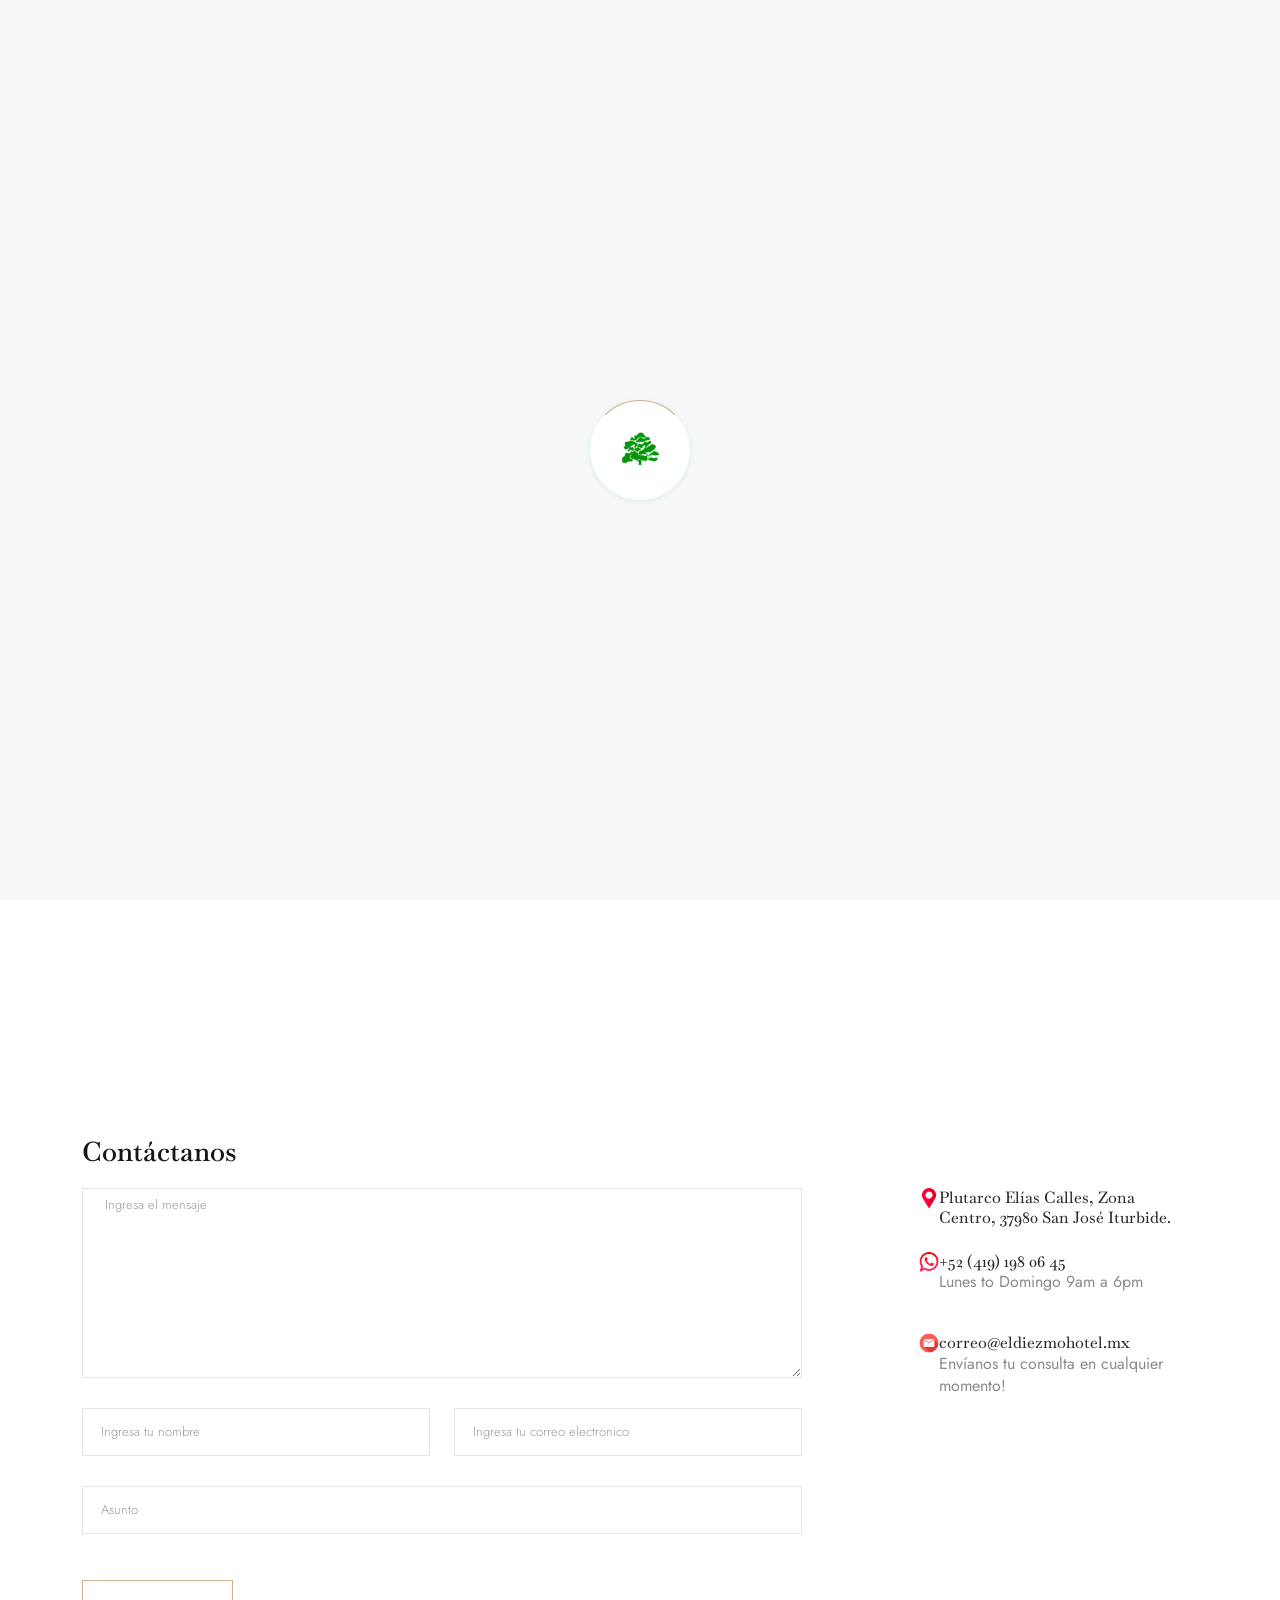
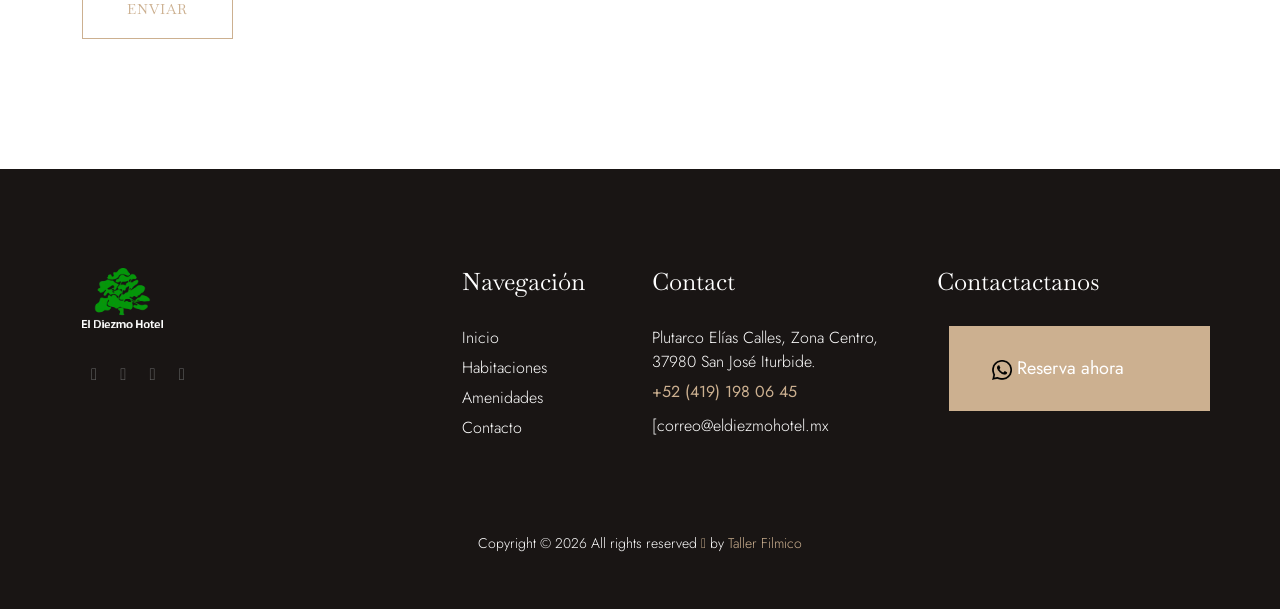
==== commit d507798b: "cambios logo" ====
--- a/contact.html
+++ b/contact.html
@@ -593,13 +593,13 @@
                     </div>
                     <div class="footer-tittle">
                       <div class="footer-pera">
-                        <p>
+                        <!-- <p>
                           El Diezmo Hotel es uno de los mejores de la región, su
                           diseño histórico integra la modernidad en cada
                           espacio. Cuenta con 5 estrellas que brinda comodidad,
                           seguridad y conectividad al mundo, ideal para viajes
                           de negocios, familiares y/o destino de romance.
-                        </p>
+                        </p> -->
                       </div>
                     </div>
 
--- a/assets/css/A.style.css.pagespeed.cf.FJhlcspkRa.css
+++ b/assets/css/A.style.css.pagespeed.cf.FJhlcspkRa.css
@@ -978,16 +978,22 @@
 @media only screen and (min-width: 768px) and (max-width: 991px) {
   .header-area .header-bottom .logo {
     padding: 25px 0;
+    padding-bottom: 0;
   }
 }
 @media only screen and (min-width: 576px) and (max-width: 767px) {
   .header-area .header-bottom .logo {
     padding: 25px 0;
+    padding-bottom: 0;
+
   }
 }
 @media (max-width: 575px) {
   .header-area .header-bottom .logo {
     padding: 25px 0;
+    padding-bottom: 0;
+    /* display: none; */
+
   }
 }
 .header-area .header-bottom .main-menu ul > li:hover > ul.submenu {
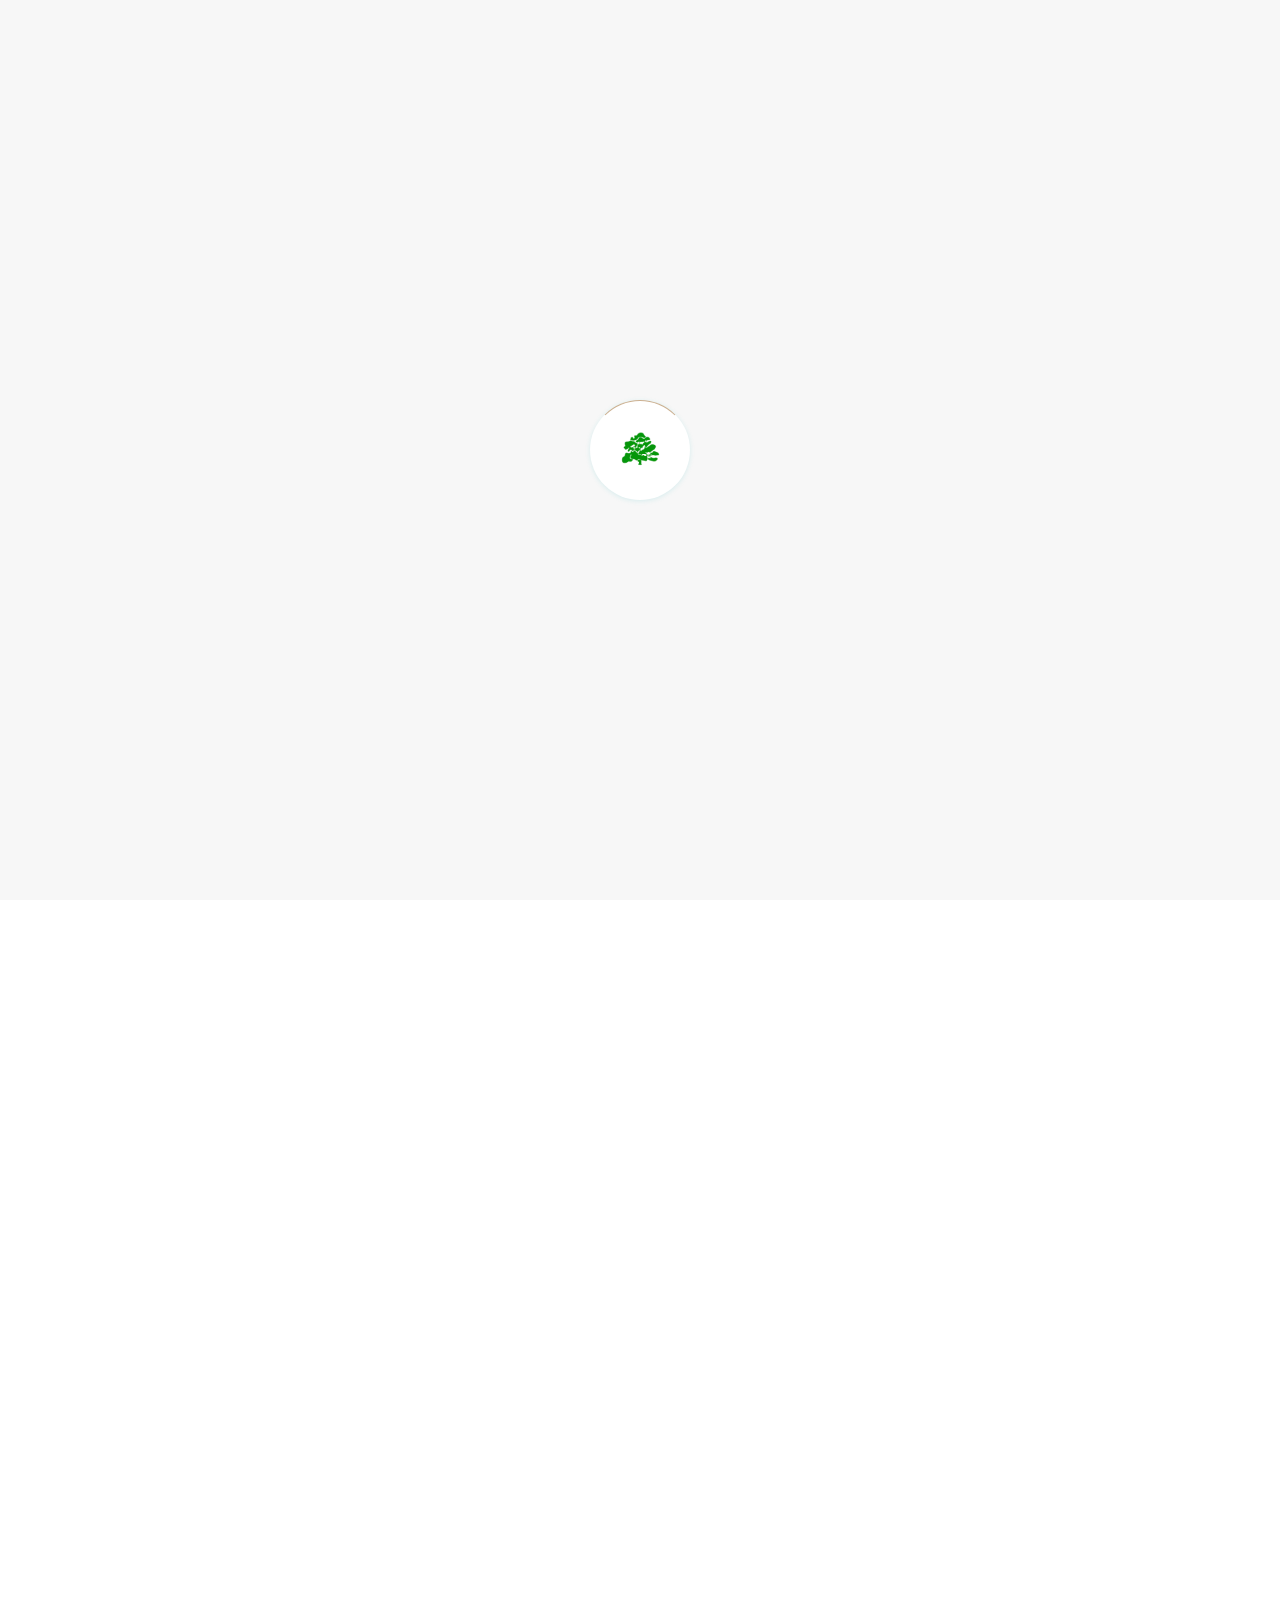
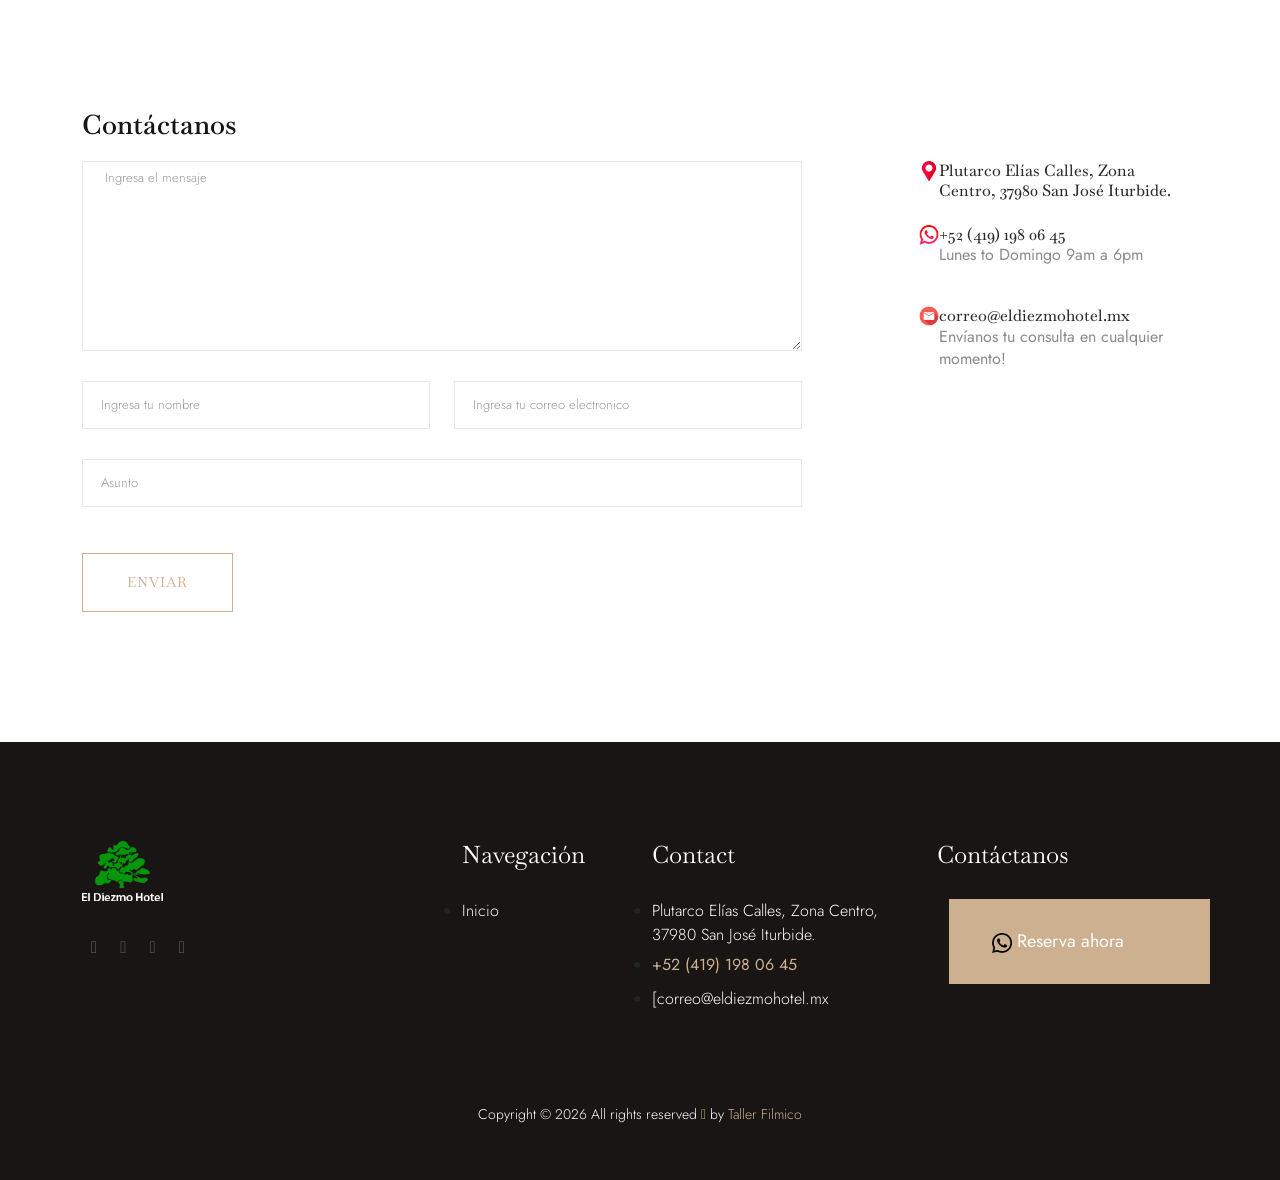
==== commit ce148010: "cambios 18 de febrero del 2025" ====
--- a/contact.html
+++ b/contact.html
@@ -280,8 +280,7 @@
               //]]>
             </script>
             <img
-            src="assets/logo_diezmo.png"
-
+              src="assets/logo_diezmo.png"
               alt="loder"
               data-pagespeed-url-hash="3794015831"
               onload="pagespeed.CriticalImages.checkImageForCriticality(this);"
@@ -303,7 +302,7 @@
                   >
                     <div class="header-info-left">
                       <ul>
-                        <li>Llamanos: +52 (419) 198 06 45</li>
+                        <li>Llámanos: +52 (419) 198 06 45</li>
                         <li>
                           <a
                             href="/cdn-cgi/l/email-protection"
@@ -353,7 +352,7 @@
                         <li><a href="index.html">Inicio</a></li>
                         <li><a href="rooms.html">Hotel</a></li>
                         <li><a href="restaurant.html">Amenidades</a></li>
-                        <li><a href="contact.html">Contactactanos</a></li>
+                        <li><a href="contact.html">Contáctanos</a></li>
                       </ul>
                     </nav>
                   </div>
@@ -386,7 +385,7 @@
             <div class="row justify-content-center">
               <div class="col-xl-7 col-lg-11">
                 <div class="hero-caption hero-caption3">
-                  <h1>Contactactanos</h1>
+                  <h1>Contáctanos</h1>
                 </div>
               </div>
             </div>
@@ -398,11 +397,15 @@
         <div class="container">
           <div class="d-none d-sm-block mb-5 pb-4">
             <div style="width: 100%">
-              <iframe 
-              
-              src="https://www.google.com/maps/embed?pb=!1m18!1m12!1m3!1d465.6100948920963!2d-100.38372322470441!3d20.997416411010782!2m3!1f0!2f0!3f0!3m2!1i1024!2i768!4f13.1!3m3!1m2!1s0x85d4bb1a746e9599%3A0x2f17b58926d4d061!2sEl%20Diezmo%20Hotel!5e0!3m2!1ses-419!2smx!4v1737780073823!5m2!1ses-419!2smx" 
-              
-              width="100%" height="527" style="border:0;" allowfullscreen="" loading="lazy" referrerpolicy="no-referrer-when-downgrade"></iframe>
+              <iframe
+                src="https://www.google.com/maps/embed?pb=!1m18!1m12!1m3!1d232.80509040307774!2d-100.3835669860525!3d20.99738886581508!2m3!1f0!2f0!3f0!3m2!1i1024!2i768!4f13.1!3m3!1m2!1s0x85d4bb1a746e9599%3A0x2f17b58926d4d061!2sEl%20Diezmo%20Hotel!5e0!3m2!1ses-419!2smx!4v1739935073944!5m2!1ses-419!2smx"
+                width="100%"
+                height="600"
+                style="border: 0"
+                allowfullscreen=""
+                loading="lazy"
+                referrerpolicy="no-referrer-when-downgrade"
+              ></iframe>
             </div>
           </div>
           <div class="row">
@@ -492,36 +495,80 @@
             </div> -->
             <div class="row">
               <div class="col-12">
-              <h2 class="contact-title">Contáctanos</h2>
+                <h2 class="contact-title">Contáctanos</h2>
               </div>
               <div class="col-lg-8">
-              <form class="form-contact contact_form" action="contact_process.php" method="post" id="contactForm" novalidate>
-              <div class="row">
-              <div class="col-12">
-              <div class="form-group">
-              <textarea class="form-control w-100" name="message" id="message" cols="30" rows="9" onfocus="this.placeholder = ''" onblur="this.placeholder = 'Ingresa el mensaje'" placeholder=" Ingresa el mensaje"></textarea>
-              </div>
-              </div>
-              <div class="col-sm-6">
-              <div class="form-group">
-              <input class="form-control valid" name="name" id="name" type="text" onfocus="this.placeholder = ''" onblur="this.placeholder = 'Ingresa tu nombre'" placeholder="Ingresa tu nombre">
-              </div>
-              </div>
-              <div class="col-sm-6">
-              <div class="form-group">
-              <input class="form-control valid" name="email" id="email" type="email" onfocus="this.placeholder = ' Ingresa tu correo electronico'" onblur="this.placeholder = 'Ingresa tu correo electronico'" placeholder="Ingresa tu correo electronico">
-              </div>
-              </div>
-              <div class="col-12">
-              <div class="form-group">
-              <input class="form-control" name="subject" id="subject" type="text" onfocus="this.placeholder = ''" onblur="this.placeholder = 'Asunto'" placeholder="Asunto">
-              </div>
-              </div>
-              </div>
-              <div class="form-group mt-3">
-              <button type="submit" class="button button-contactForm boxed-btn">Enviar</button>
-              </div>
-              </form>
+                <form
+                  class="form-contact contact_form"
+                  action="contact_process.php"
+                  method="post"
+                  id="contactForm"
+                  novalidate
+                >
+                  <div class="row">
+                    <div class="col-12">
+                      <div class="form-group">
+                        <textarea
+                          class="form-control w-100"
+                          name="message"
+                          id="message"
+                          cols="30"
+                          rows="9"
+                          onfocus="this.placeholder = ''"
+                          onblur="this.placeholder = 'Ingresa el mensaje'"
+                          placeholder=" Ingresa el mensaje"
+                        ></textarea>
+                      </div>
+                    </div>
+                    <div class="col-sm-6">
+                      <div class="form-group">
+                        <input
+                          class="form-control valid"
+                          name="name"
+                          id="name"
+                          type="text"
+                          onfocus="this.placeholder = ''"
+                          onblur="this.placeholder = 'Ingresa tu nombre'"
+                          placeholder="Ingresa tu nombre"
+                        />
+                      </div>
+                    </div>
+                    <div class="col-sm-6">
+                      <div class="form-group">
+                        <input
+                          class="form-control valid"
+                          name="email"
+                          id="email"
+                          type="email"
+                          onfocus="this.placeholder = ' Ingresa tu correo electronico'"
+                          onblur="this.placeholder = 'Ingresa tu correo electronico'"
+                          placeholder="Ingresa tu correo electronico"
+                        />
+                      </div>
+                    </div>
+                    <div class="col-12">
+                      <div class="form-group">
+                        <input
+                          class="form-control"
+                          name="subject"
+                          id="subject"
+                          type="text"
+                          onfocus="this.placeholder = ''"
+                          onblur="this.placeholder = 'Asunto'"
+                          placeholder="Asunto"
+                        />
+                      </div>
+                    </div>
+                  </div>
+                  <div class="form-group mt-3">
+                    <button
+                      type="submit"
+                      class="button button-contactForm boxed-btn"
+                    >
+                      Enviar
+                    </button>
+                  </div>
+                </form>
               </div>
               <div class="col-lg-3 offset-lg-1">
                 <div class="media contact-info">
@@ -533,7 +580,8 @@
                   />
                   <div class="media-body">
                     <h3>
-                      Plutarco Elías Calles, Zona Centro, 37980 San José Iturbide.
+                      Plutarco Elías Calles, Zona Centro, 37980 San José
+                      Iturbide.
                     </h3>
                   </div>
                 </div>
@@ -569,7 +617,7 @@
                   </div>
                 </div>
               </div>
-                </div>
+            </div>
           </div>
         </div>
       </section>
@@ -620,9 +668,9 @@
                     <h4>Navegación</h4>
                     <ul>
                       <li><a href="#">Inicio</a></li>
-                      <li><a href="#">Habitaciones</a></li>
+                      <!-- <li><a href="#">Habitaciones</a></li>
                       <li><a href="#">Amenidades</a></li>
-                      <li><a href="#">Contacto</a></li>
+                      <li><a href="#">Contacto</a></li> -->
                     </ul>
                   </div>
                 </div>
@@ -657,7 +705,7 @@
               <div class="col-xl-3 col-lg-3 col-md-6 col-sm-6">
                 <div class="single-footer-caption mb-50">
                   <div class="footer-tittle">
-                    <h4>Contactactanos</h4>
+                    <h4>Contáctanos</h4>
                     <a
                       href="https://wa.me/5215512345678/?text=Hola%20Hotel,%20me%20gustaría%20hacer%20una%20reserva."
                       target="_blank"
--- a/assets/css/A.style.css.pagespeed.cf.FJhlcspkRa.css
+++ b/assets/css/A.style.css.pagespeed.cf.FJhlcspkRa.css
@@ -136,10 +136,10 @@
   padding: 0;
 }
 li {
-  list-style: none;
+  /* list-style: none; */
 }
 hr {
-  border-bottom: 1px solid #eceff8;
+  border-bottom: 1px solid #eceff8; 
   border-top: 0 none;
   margin: 30px 0;
   padding: 0;
@@ -985,15 +985,13 @@
   .header-area .header-bottom .logo {
     padding: 25px 0;
     padding-bottom: 0;
-
   }
 }
 @media (max-width: 575px) {
   .header-area .header-bottom .logo {
     padding: 25px 0;
     padding-bottom: 0;
-    /* display: none; */
-
+    display: none;
   }
 }
 .header-area .header-bottom .main-menu ul > li:hover > ul.submenu {
@@ -1102,14 +1100,17 @@
   }
 }
 @media (max-width: 575px) {
-  .slider-height3 {
+  .slider-height3 { 
     height: 350px;
   }
 }
 .hero-bg1 {
-  background-image: url("../Fotos al inicio /resized/diezmo br-39.jpg");
+  background-image: url("../Fotos al inicio /diezmo\ br-39.jpg");
   background-size: cover;
   background-repeat: no-repeat;
+  background-position: center;
+  height: 100vh; /* O el tamaño deseado */
+  width: 100%; /* Para que ocupe el ancho completo */
 }
 .slider-area .hero-caption {
   text-align: center;
@@ -1595,9 +1596,11 @@
   display: flex;
 }
 .services-area2 .single-services2 .features-img img {
-  width: 100%;
+  width: auto;
   height: 520px;
-  margin-left: 20px;
+  display: block;
+  margin: 0 auto;
+
 }
 @media only screen and (min-width: 576px) and (max-width: 767px) {
   .services-area2 .single-services2 .features-img img {
@@ -1615,6 +1618,8 @@
   .services-area2 .single-services2 .features-img img {
     margin-left: 0;
     height: 400px;
+    width: 100%;
+
   }
 }
 .services-area2 .single-services2 .features-caption {
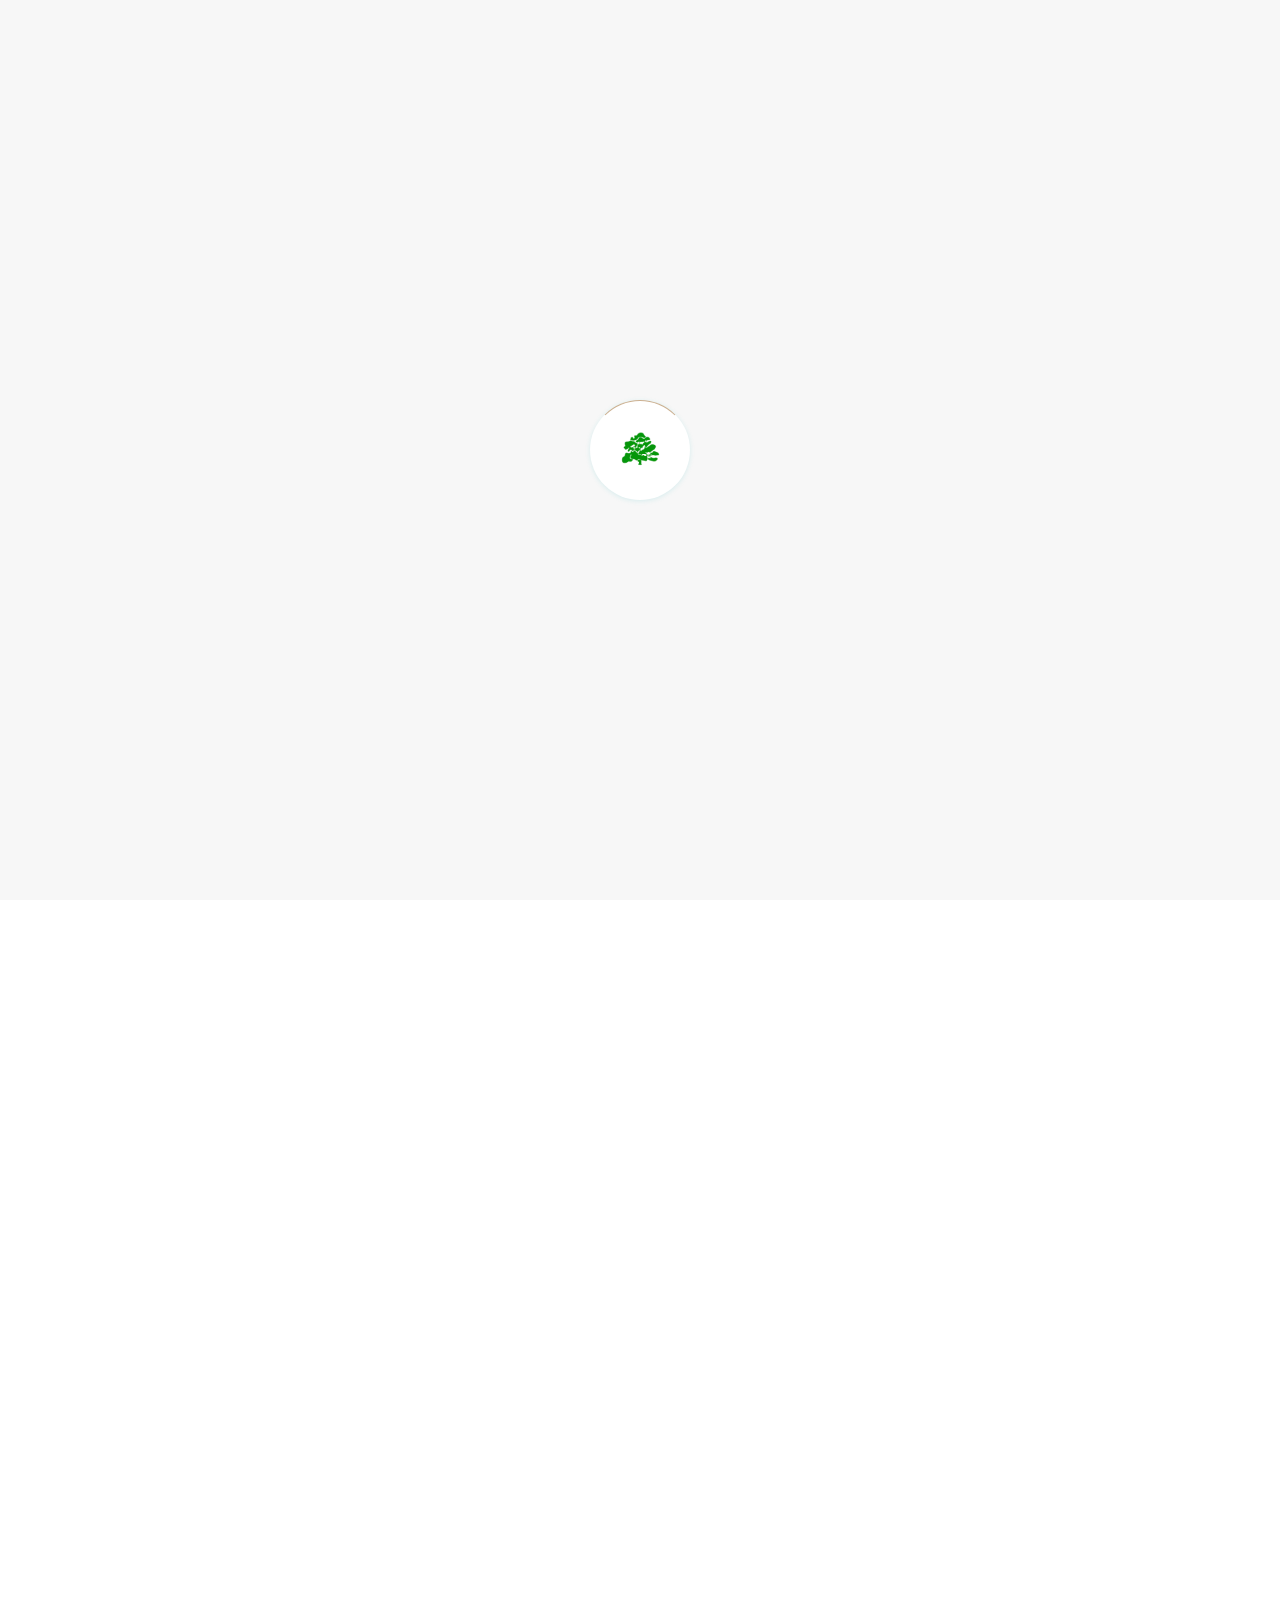
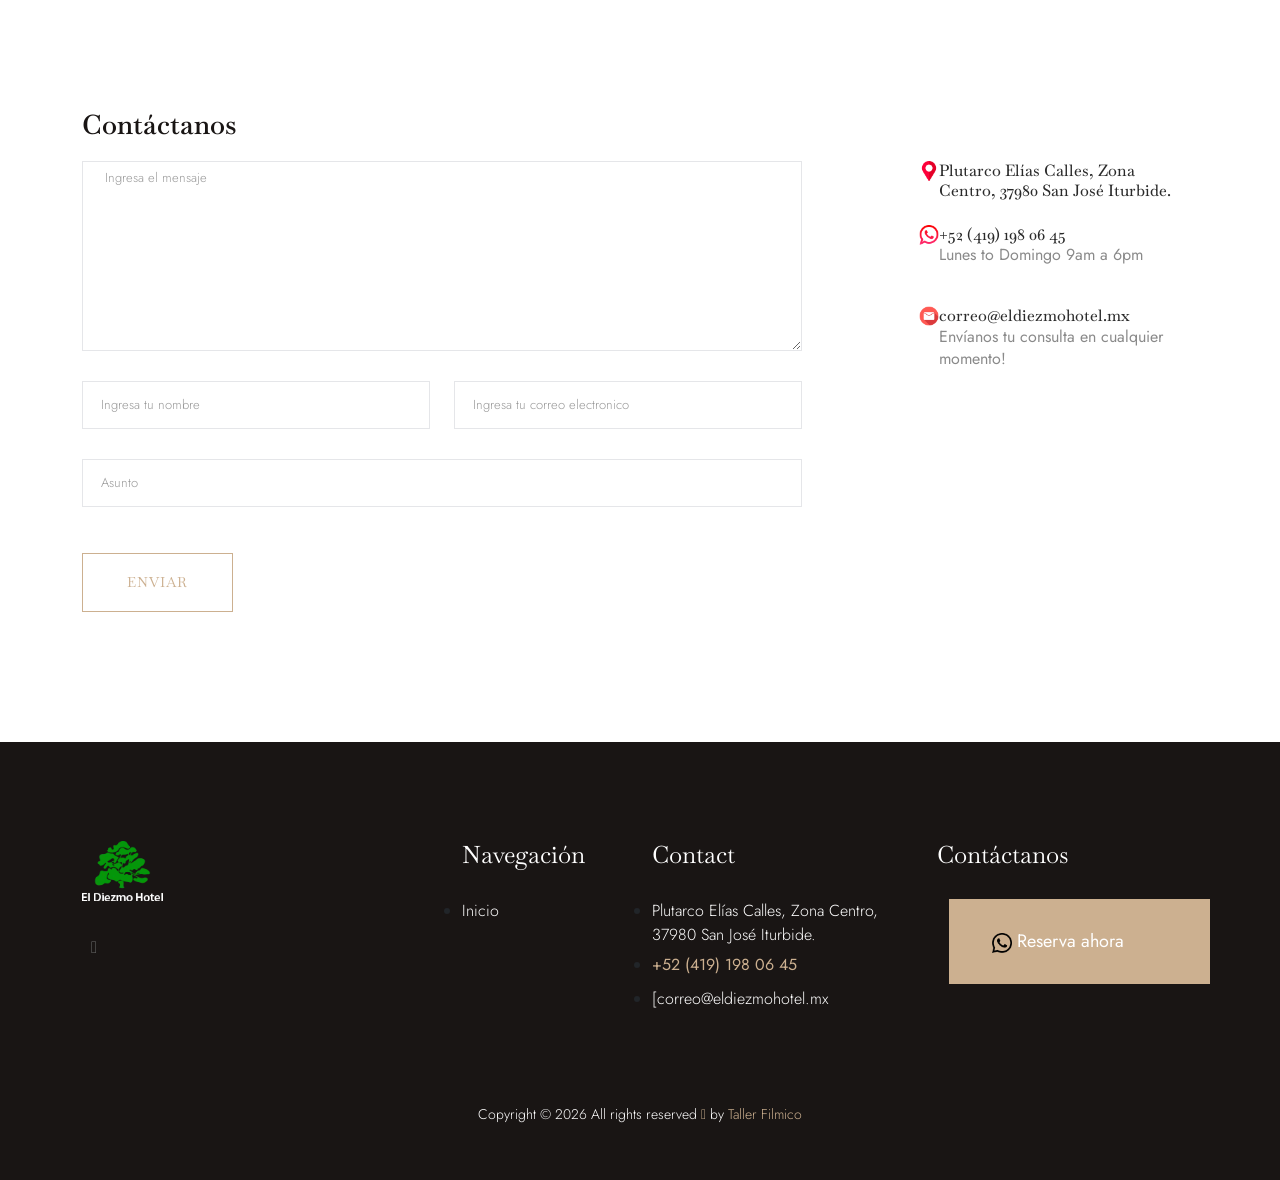
==== commit 2551068e: "cambios 19 de marzo 2025" ====
--- a/contact.html
+++ b/contact.html
@@ -315,15 +315,16 @@
                     </div>
                     <div class="header-info-right d-none d-sm-block">
                       <ul class="header-social">
-                        <li>
-                          <a href="#"><i class="fab fa-facebook"></i></a>
-                        </li>
-                        <li>
+                        <a
+                        href="https://www.facebook.com/people/El-Diezmo-Hotel/100057669360163/?mibextid=ZbWKwL"
+                        ><i class="fab fa-facebook"></i
+                      ></a>
+                        <!-- <li>
                           <a href="#"><i class="fab fa-twitter"></i></a>
                         </li>
                         <li>
                           <a href="#"><i class="fab fa-linkedin-in"></i></a>
-                        </li>
+                        </li> -->
                       </ul>
                     </div>
                   </div>
@@ -652,12 +653,13 @@
                     </div>
 
                     <div class="footer-social">
-                      <a href="#"><i class="fab fa-twitter-square"></i></a>
-                      <a href="https://bit.ly/sai4ull"
+                      <!-- <a href="#"><i class="fab fa-twitter-square"></i></a> -->
+                      <a
+                        href="https://www.facebook.com/people/El-Diezmo-Hotel/100057669360163/?mibextid=ZbWKwL"
                         ><i class="fab fa-facebook-square"></i
                       ></a>
-                      <a href="#"><i class="fab fa-linkedin"></i></a>
-                      <a href="#"><i class="fab fa-pinterest-square"></i></a>
+                      <!-- <a href="#"><i class="fab fa-linkedin"></i></a>
+                      <a href="#"><i class="fab fa-pinterest-square"></i></a> -->
                     </div>
                   </div>
                 </div>
--- a/assets/css/A.style.css.pagespeed.cf.FJhlcspkRa.css
+++ b/assets/css/A.style.css.pagespeed.cf.FJhlcspkRa.css
@@ -985,6 +985,7 @@
   .header-area .header-bottom .logo {
     padding: 25px 0;
     padding-bottom: 0;
+    display: none;
   }
 }
 @media (max-width: 575px) {
@@ -1594,18 +1595,19 @@
 }
 .services-area2 .single-services2 {
   display: flex;
+  align-items: stretch;  /* Ambos hijos tendrán la misma altura */
+  flex-wrap: wrap;  
 }
 .services-area2 .single-services2 .features-img img {
-  width: auto;
+  /* width: 100%;
   height: 520px;
-  display: block;
-  margin: 0 auto;
+  margin-left: 20px; */
 
 }
 @media only screen and (min-width: 576px) and (max-width: 767px) {
   .services-area2 .single-services2 .features-img img {
     margin-left: 0;
-    height: 420px;
+    
   }
 }
 @media only screen and (min-width: 768px) and (max-width: 991px) {
